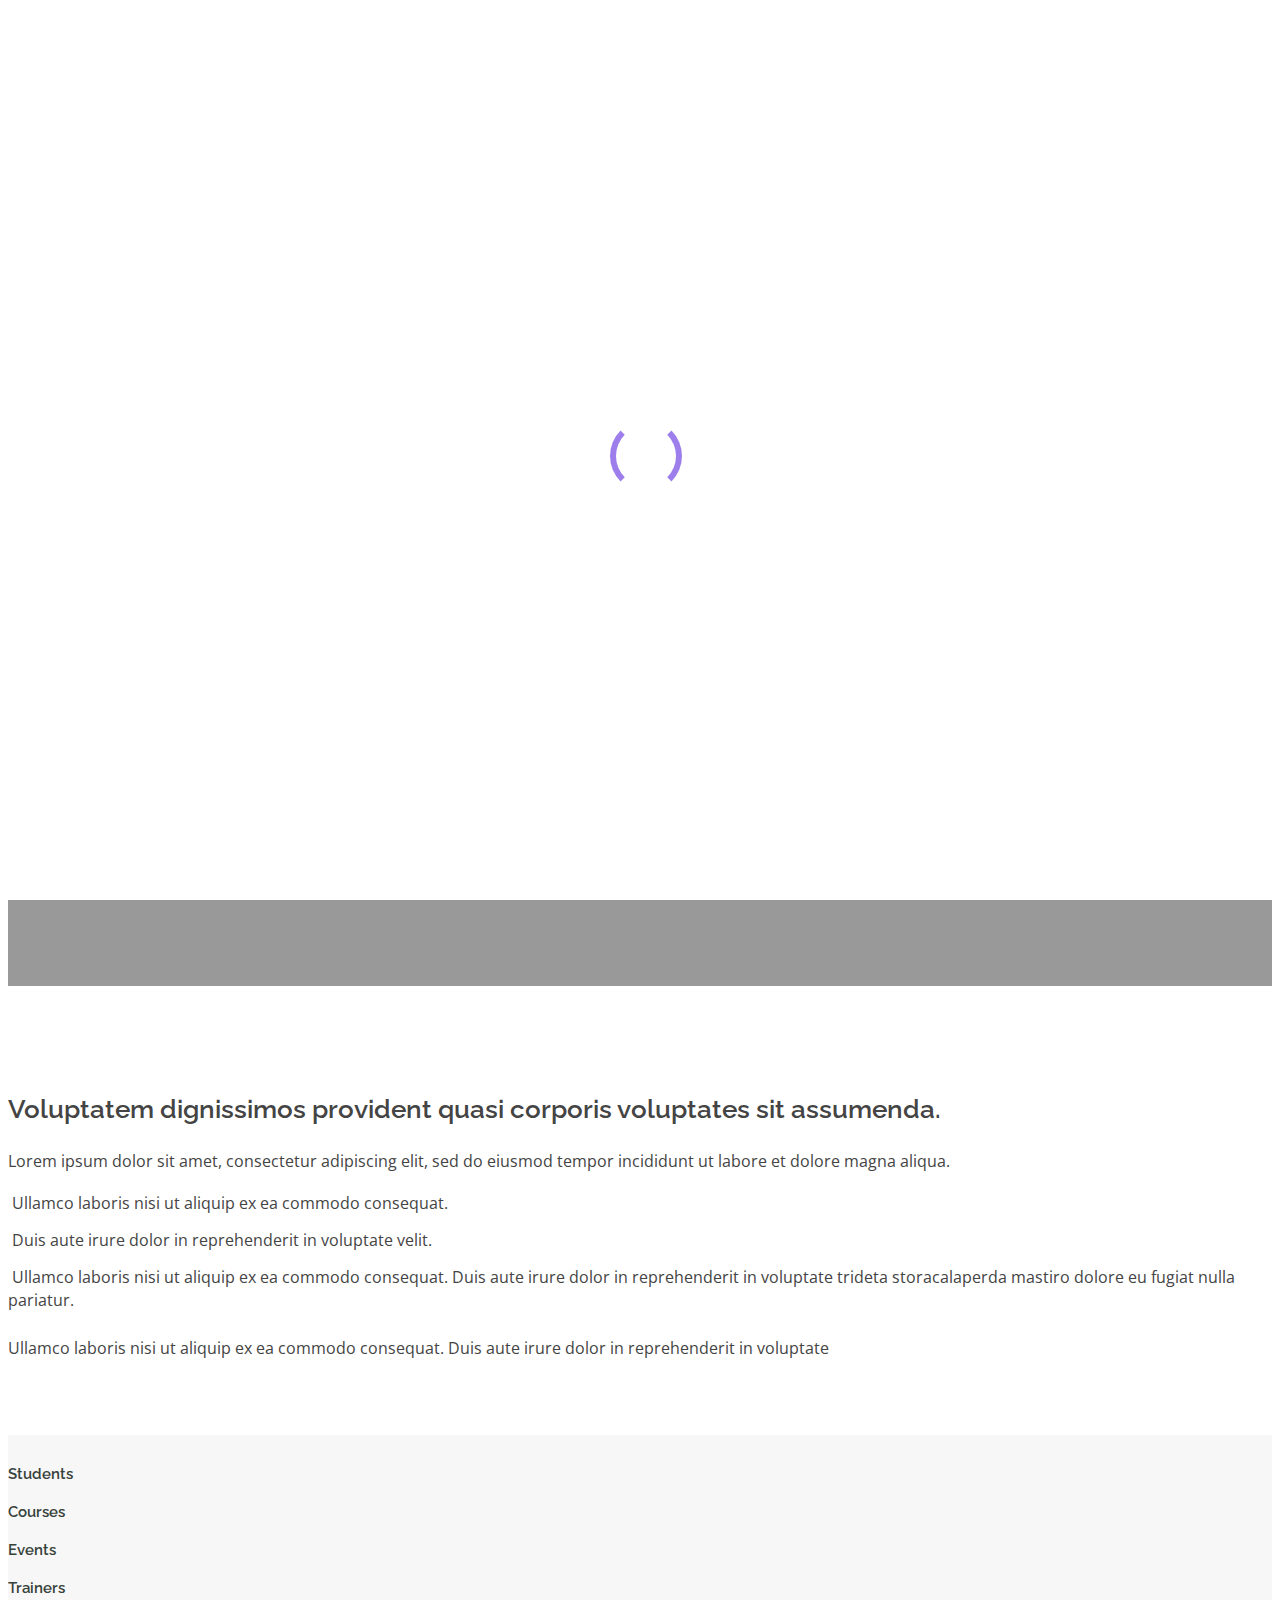
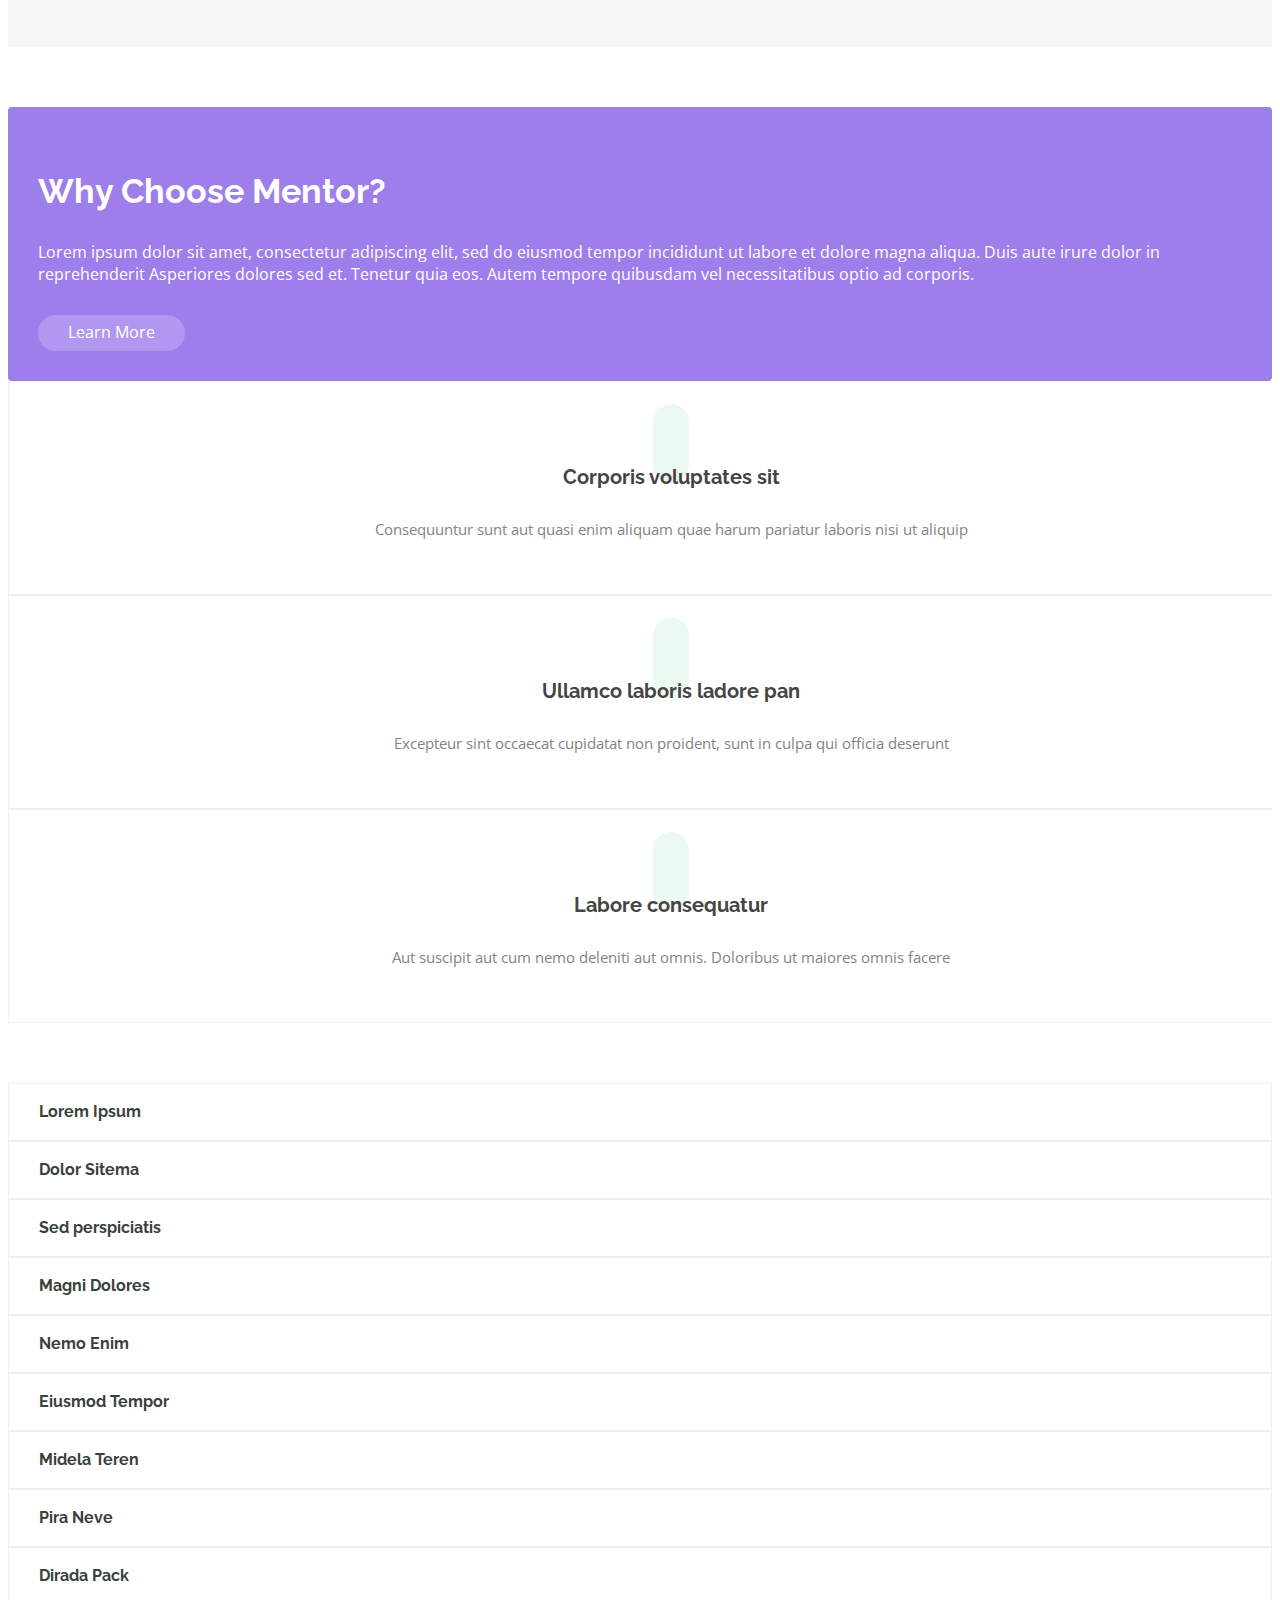
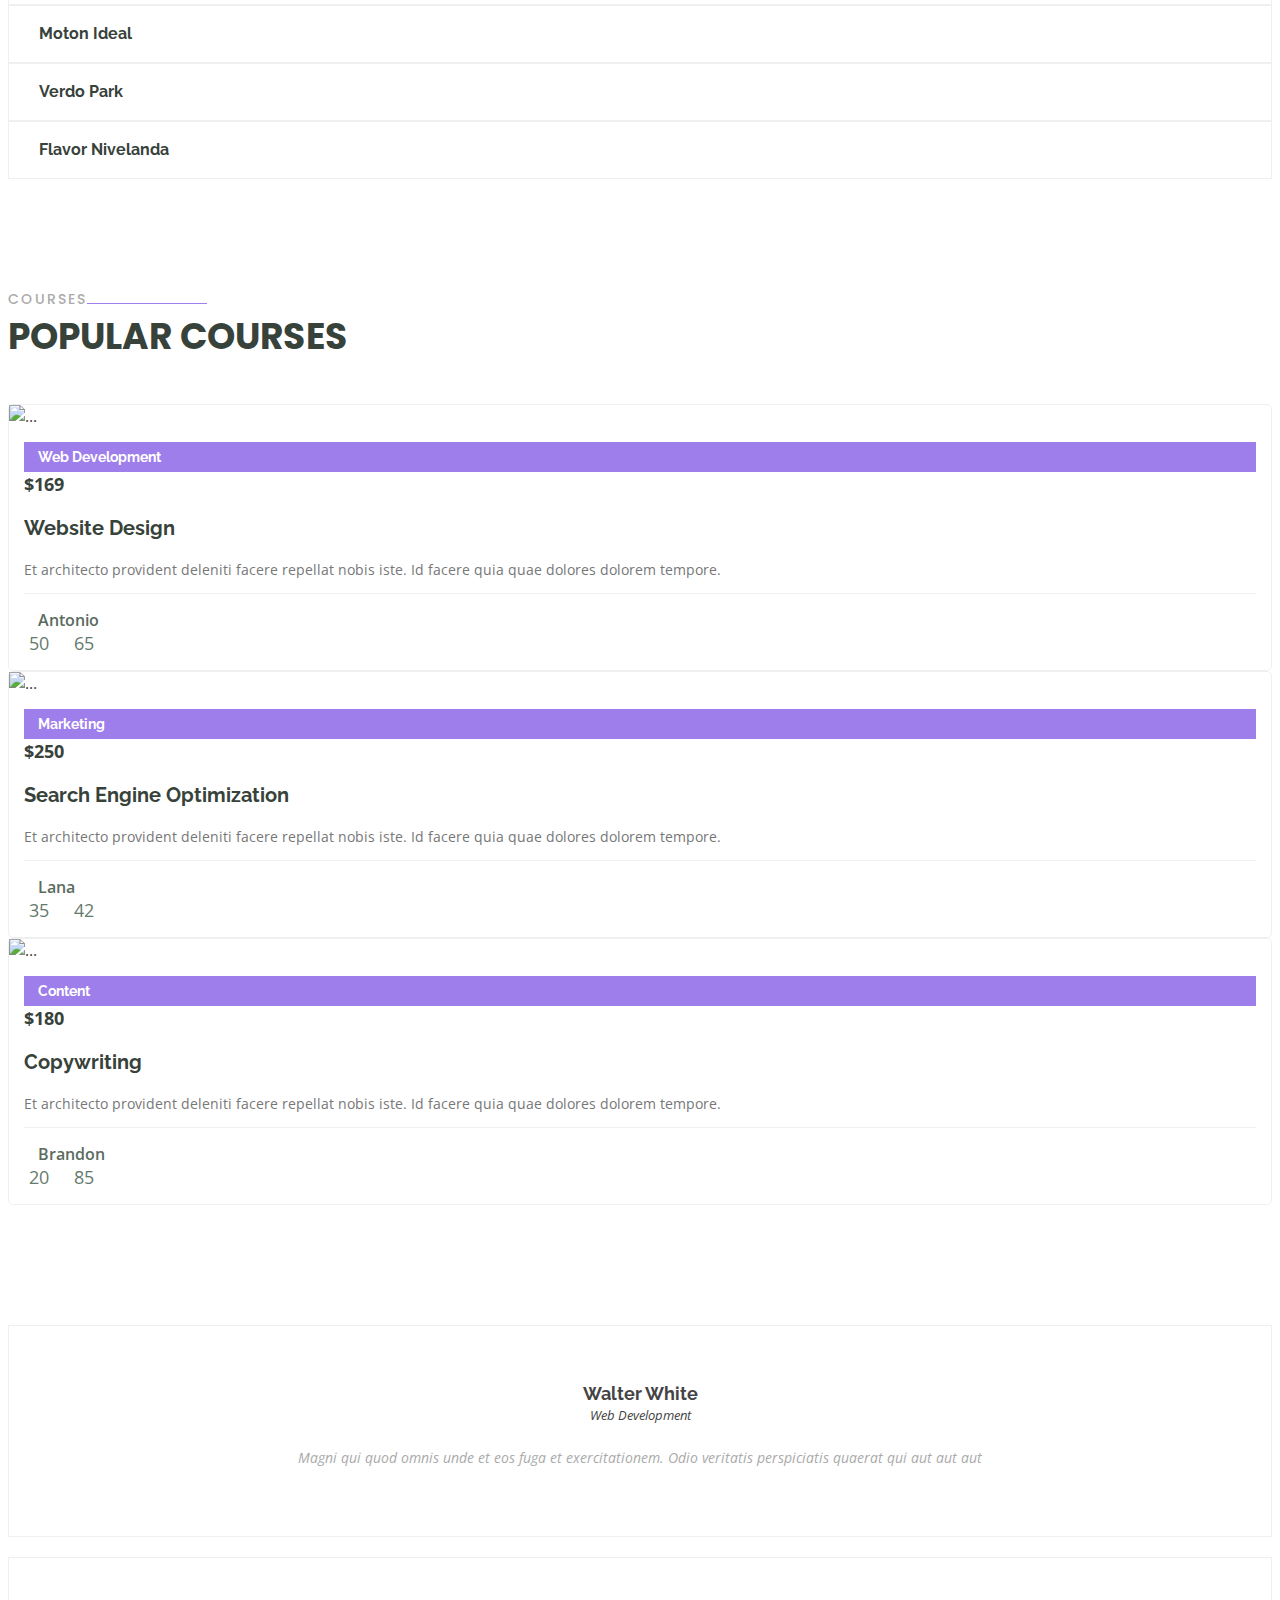
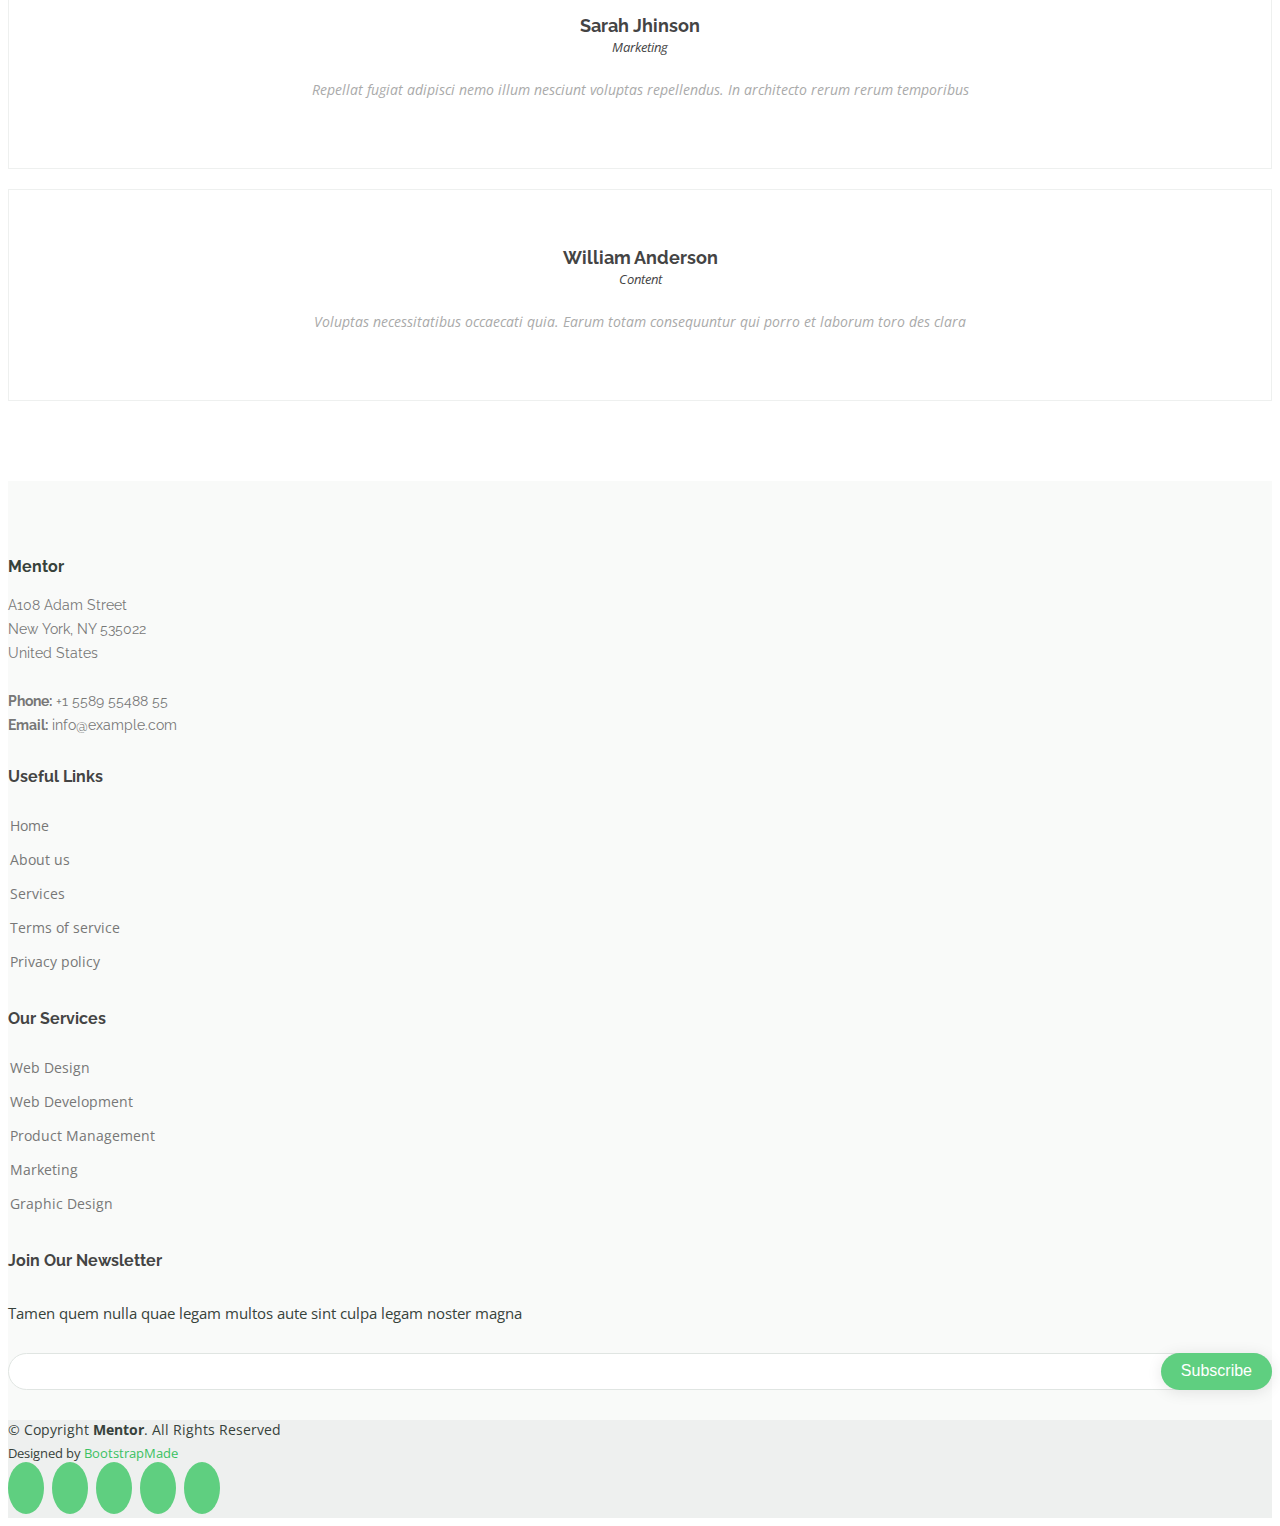
==== index.html @ 62dd4930 "this is me" ====
<!DOCTYPE html>
<html lang="en">

<head>
  <meta charset="utf-8">
  <meta content="width=device-width, initial-scale=1.0" name="viewport">

  <title>Mentor Bootstrap Template - Index</title>
  <meta content="" name="description">
  <meta content="" name="keywords">

  <!-- Favicons -->
  <link href="assets/img/favicon.png" rel="icon">
  <link href="../teddyschool/assets/img/main_idea.jpeg" rel="apple-touch-icon">

  <!-- Google Fonts -->
  <link href="https://fonts.googleapis.com/css?family=Open+Sans:300,300i,400,400i,600,600i,700,700i|Raleway:300,300i,400,400i,500,500i,600,600i,700,700i|Poppins:300,300i,400,400i,500,500i,600,600i,700,700i" rel="stylesheet">

  <!-- Vendor CSS Files -->
  <link href="assets/vendor/animate.css/animate.min.css" rel="stylesheet">
  <link href="assets/vendor/aos/aos.css" rel="stylesheet">
  <link href="assets/vendor/bootstrap/css/bootstrap.min.css" rel="stylesheet">
  <link href="assets/vendor/bootstrap-icons/bootstrap-icons.css" rel="stylesheet">
  <link href="assets/vendor/boxicons/css/boxicons.min.css" rel="stylesheet">
  <link href="assets/vendor/remixicon/remixicon.css" rel="stylesheet">
  <link href="assets/vendor/swiper/swiper-bundle.min.css" rel="stylesheet">

  <!-- Template Main CSS File -->
  <link href="assets/css/style.css" rel="stylesheet">

  <!-- =======================================================
  * Template Name: Mentor - v4.10.0
  * Template URL: https://bootstrapmade.com/mentor-free-education-bootstrap-theme/
  * Author: BootstrapMade.com
  * License: https://bootstrapmade.com/license/
  ======================================================== -->
</head>

<body>

  <!-- ======= Header ======= -->
  <header id="header" class="fixed-top">
    <div class="container d-flex align-items-center">

      <h1 class="logo me-auto"><a href="index.html">Teddy's School</a></h1>
      <!-- Uncomment below if you prefer to use an image logo -->
      <!-- <a href="index.html" class="logo me-auto"><img src="assets/img/logo.png" alt="" class="img-fluid"></a>-->

      <nav id="navbar" class="navbar order-last order-lg-0">
        <ul>
          <li><a class="active" href="index.html">Home</a></li>
          <li><a href="about.html">About</a></li>
          <li><a href="courses.html">Courses</a></li>
          <li><a href="trainers.html">Trainers</a></li>
          <li><a href="events.html">Events</a></li>
          <li><a href="pricing.html">Pricing</a></li>

          <li class="dropdown"><a href="#"><span>Drop Down</span> <i class="bi bi-chevron-down"></i></a>
            <ul>
              <li><a href="#">Drop Down 1</a></li>
              <li class="dropdown"><a href="#"><span>Deep Drop Down</span> <i class="bi bi-chevron-right"></i></a>
                <ul>
                  <li><a href="#">Deep Drop Down 1</a></li>
                  <li><a href="#">Deep Drop Down 2</a></li>
                  <li><a href="#">Deep Drop Down 3</a></li>
                  <li><a href="#">Deep Drop Down 4</a></li>
                  <li><a href="#">Deep Drop Down 5</a></li>
                </ul>
              </li>
              <li><a href="#">Drop Down 2</a></li>
              <li><a href="#">Drop Down 3</a></li>
              <li><a href="#">Drop Down 4</a></li>
            </ul>
          </li>
          <li><a href="contact.html">Contact</a></li>
        </ul>
        <i class="bi bi-list mobile-nav-toggle"></i>
      </nav><!-- .navbar -->

      <a href="courses.html" class="get-started-btn">Get Started</a>

    </div>
  </header><!-- End Header -->

  <!-- ======= Hero Section ======= -->
  <section id="hero" class="d-flex justify-content-center align-items-center">
    <div class="container position-relative" data-aos="zoom-in" data-aos-delay="100">
      <h1>Learning Today,<br>Leading Tomorrow <br>Always keep learning</h1>
      <h2>We are team of talented designers making websites with Bootstrap</h2>
      <a href="courses.html" class="btn-get-started">Get Started</a>
    </div>
  </section><!-- End Hero -->

  <main id="main">

    <!-- ======= About Section ======= -->
    <section id="about" class="about">
      <div class="container" data-aos="fade-up">

        <div class="row">
          <div class="col-lg-6 order-1 order-lg-2" data-aos="fade-left" data-aos-delay="100">
            <img src="../teddyschool/assets/img/group.jpg" class="img-fluid" alt="">
          </div>
          <div class="col-lg-6 pt-4 pt-lg-0 order-2 order-lg-1 content">
            <h3>Voluptatem dignissimos provident quasi corporis voluptates sit assumenda.</h3>
            <p class="fst-italic">
              Lorem ipsum dolor sit amet, consectetur adipiscing elit, sed do eiusmod tempor incididunt ut labore et dolore
              magna aliqua.
            </p>
            <ul>
              <li><i class="bi bi-check-circle"></i> Ullamco laboris nisi ut aliquip ex ea commodo consequat.</li>
              <li><i class="bi bi-check-circle"></i> Duis aute irure dolor in reprehenderit in voluptate velit.</li>
              <li><i class="bi bi-check-circle"></i> Ullamco laboris nisi ut aliquip ex ea commodo consequat. Duis aute irure dolor in reprehenderit in voluptate trideta storacalaperda mastiro dolore eu fugiat nulla pariatur.</li>
            </ul>
            <p>
              Ullamco laboris nisi ut aliquip ex ea commodo consequat. Duis aute irure dolor in reprehenderit in voluptate
            </p>

          </div>
        </div>

      </div>
    </section><!-- End About Section -->

    <!-- ======= Counts Section ======= -->
    <section id="counts" class="counts section-bg">
      <div class="container">

        <div class="row counters">

          <div class="col-lg-3 col-6 text-center">
            <span data-purecounter-start="0" data-purecounter-end="1232" data-purecounter-duration="1" class="purecounter"></span>
            <p>Students</p>
          </div>

          <div class="col-lg-3 col-6 text-center">
            <span data-purecounter-start="0" data-purecounter-end="64" data-purecounter-duration="1" class="purecounter"></span>
            <p>Courses</p>
          </div>

          <div class="col-lg-3 col-6 text-center">
            <span data-purecounter-start="0" data-purecounter-end="42" data-purecounter-duration="1" class="purecounter"></span>
            <p>Events</p>
          </div>

          <div class="col-lg-3 col-6 text-center">
            <span data-purecounter-start="0" data-purecounter-end="15" data-purecounter-duration="1" class="purecounter"></span>
            <p>Trainers</p>
          </div>

        </div>

      </div>
    </section><!-- End Counts Section -->

    <!-- ======= Why Us Section ======= -->
    <section id="why-us" class="why-us">
      <div class="container" data-aos="fade-up">

        <div class="row">
          <div class="col-lg-4 d-flex align-items-stretch">
            <div class="content">
              <h3>Why Choose Mentor?</h3>
              <p>
                Lorem ipsum dolor sit amet, consectetur adipiscing elit, sed do eiusmod tempor incididunt ut labore et dolore magna aliqua. Duis aute irure dolor in reprehenderit
                Asperiores dolores sed et. Tenetur quia eos. Autem tempore quibusdam vel necessitatibus optio ad corporis.
              </p>
              <div class="text-center">
                <a href="about.html" class="more-btn">Learn More <i class="bx bx-chevron-right"></i></a>
              </div>
            </div>
          </div>
          <div class="col-lg-8 d-flex align-items-stretch" data-aos="zoom-in" data-aos-delay="100">
            <div class="icon-boxes d-flex flex-column justify-content-center">
              <div class="row">
                <div class="col-xl-4 d-flex align-items-stretch">
                  <div class="icon-box mt-4 mt-xl-0">
                    <i class="bx bx-receipt"></i>
                    <h4>Corporis voluptates sit</h4>
                    <p>Consequuntur sunt aut quasi enim aliquam quae harum pariatur laboris nisi ut aliquip</p>
                  </div>
                </div>
                <div class="col-xl-4 d-flex align-items-stretch">
                  <div class="icon-box mt-4 mt-xl-0">
                    <i class="bx bx-cube-alt"></i>
                    <h4>Ullamco laboris ladore pan</h4>
                    <p>Excepteur sint occaecat cupidatat non proident, sunt in culpa qui officia deserunt</p>
                  </div>
                </div>
                <div class="col-xl-4 d-flex align-items-stretch">
                  <div class="icon-box mt-4 mt-xl-0">
                    <i class="bx bx-images"></i>
                    <h4>Labore consequatur</h4>
                    <p>Aut suscipit aut cum nemo deleniti aut omnis. Doloribus ut maiores omnis facere</p>
                  </div>
                </div>
              </div>
            </div><!-- End .content-->
          </div>
        </div>

      </div>
    </section><!-- End Why Us Section -->

    <!-- ======= Features Section ======= -->
    <section id="features" class="features">
      <div class="container" data-aos="fade-up">

        <div class="row" data-aos="zoom-in" data-aos-delay="100">
          <div class="col-lg-3 col-md-4">
            <div class="icon-box">
              <i class="ri-store-line" style="color: #ffbb2c;"></i>
              <h3><a href="">Lorem Ipsum</a></h3>
            </div>
          </div>
          <div class="col-lg-3 col-md-4 mt-4 mt-md-0">
            <div class="icon-box">
              <i class="ri-bar-chart-box-line" style="color: #5578ff;"></i>
              <h3><a href="">Dolor Sitema</a></h3>
            </div>
          </div>
          <div class="col-lg-3 col-md-4 mt-4 mt-md-0">
            <div class="icon-box">
              <i class="ri-calendar-todo-line" style="color: #e80368;"></i>
              <h3><a href="">Sed perspiciatis</a></h3>
            </div>
          </div>
          <div class="col-lg-3 col-md-4 mt-4 mt-lg-0">
            <div class="icon-box">
              <i class="ri-paint-brush-line" style="color: #e361ff;"></i>
              <h3><a href="">Magni Dolores</a></h3>
            </div>
          </div>
          <div class="col-lg-3 col-md-4 mt-4">
            <div class="icon-box">
              <i class="ri-database-2-line" style="color: #47aeff;"></i>
              <h3><a href="">Nemo Enim</a></h3>
            </div>
          </div>
          <div class="col-lg-3 col-md-4 mt-4">
            <div class="icon-box">
              <i class="ri-gradienter-line" style="color: #ffa76e;"></i>
              <h3><a href="">Eiusmod Tempor</a></h3>
            </div>
          </div>
          <div class="col-lg-3 col-md-4 mt-4">
            <div class="icon-box">
              <i class="ri-file-list-3-line" style="color: #11dbcf;"></i>
              <h3><a href="">Midela Teren</a></h3>
            </div>
          </div>
          <div class="col-lg-3 col-md-4 mt-4">
            <div class="icon-box">
              <i class="ri-price-tag-2-line" style="color: #4233ff;"></i>
              <h3><a href="">Pira Neve</a></h3>
            </div>
          </div>
          <div class="col-lg-3 col-md-4 mt-4">
            <div class="icon-box">
              <i class="ri-anchor-line" style="color: #b2904f;"></i>
              <h3><a href="">Dirada Pack</a></h3>
            </div>
          </div>
          <div class="col-lg-3 col-md-4 mt-4">
            <div class="icon-box">
              <i class="ri-disc-line" style="color: #b20969;"></i>
              <h3><a href="">Moton Ideal</a></h3>
            </div>
          </div>
          <div class="col-lg-3 col-md-4 mt-4">
            <div class="icon-box">
              <i class="ri-base-station-line" style="color: #ff5828;"></i>
              <h3><a href="">Verdo Park</a></h3>
            </div>
          </div>
          <div class="col-lg-3 col-md-4 mt-4">
            <div class="icon-box">
              <i class="ri-fingerprint-line" style="color: #29cc61;"></i>
              <h3><a href="">Flavor Nivelanda</a></h3>
            </div>
          </div>
        </div>

      </div>
    </section><!-- End Features Section -->

    <!-- ======= Popular Courses Section ======= -->
    <section id="popular-courses" class="courses">
      <div class="container" data-aos="fade-up">

        <div class="section-title">
          <h2>Courses</h2>
          <p>Popular Courses</p>
        </div>

        <div class="row" data-aos="zoom-in" data-aos-delay="100">

          <div class="col-lg-4 col-md-6 d-flex align-items-stretch">
            <div class="course-item">
              <img src="assets/img/course-1.jpg" class="img-fluid" alt="...">
              <div class="course-content">
                <div class="d-flex justify-content-between align-items-center mb-3">
                  <h4>Web Development</h4>
                  <p class="price">$169</p>
                </div>

                <h3><a href="course-details.html">Website Design</a></h3>
                <p>Et architecto provident deleniti facere repellat nobis iste. Id facere quia quae dolores dolorem tempore.</p>
                <div class="trainer d-flex justify-content-between align-items-center">
                  <div class="trainer-profile d-flex align-items-center">
                    <img src="assets/img/trainers/trainer-1.jpg" class="img-fluid" alt="">
                    <span>Antonio</span>
                  </div>
                  <div class="trainer-rank d-flex align-items-center">
                    <i class="bx bx-user"></i>&nbsp;50
                    &nbsp;&nbsp;
                    <i class="bx bx-heart"></i>&nbsp;65
                  </div>
                </div>
              </div>
            </div>
          </div> <!-- End Course Item-->

          <div class="col-lg-4 col-md-6 d-flex align-items-stretch mt-4 mt-md-0">
            <div class="course-item">
              <img src="assets/img/course-2.jpg" class="img-fluid" alt="...">
              <div class="course-content">
                <div class="d-flex justify-content-between align-items-center mb-3">
                  <h4>Marketing</h4>
                  <p class="price">$250</p>
                </div>

                <h3><a href="course-details.html">Search Engine Optimization</a></h3>
                <p>Et architecto provident deleniti facere repellat nobis iste. Id facere quia quae dolores dolorem tempore.</p>
                <div class="trainer d-flex justify-content-between align-items-center">
                  <div class="trainer-profile d-flex align-items-center">
                    <img src="assets/img/trainers/trainer-2.jpg" class="img-fluid" alt="">
                    <span>Lana</span>
                  </div>
                  <div class="trainer-rank d-flex align-items-center">
                    <i class="bx bx-user"></i>&nbsp;35
                    &nbsp;&nbsp;
                    <i class="bx bx-heart"></i>&nbsp;42
                  </div>
                </div>
              </div>
            </div>
          </div> <!-- End Course Item-->

          <div class="col-lg-4 col-md-6 d-flex align-items-stretch mt-4 mt-lg-0">
            <div class="course-item">
              <img src="assets/img/course-3.jpg" class="img-fluid" alt="...">
              <div class="course-content">
                <div class="d-flex justify-content-between align-items-center mb-3">
                  <h4>Content</h4>
                  <p class="price">$180</p>
                </div>

                <h3><a href="course-details.html">Copywriting</a></h3>
                <p>Et architecto provident deleniti facere repellat nobis iste. Id facere quia quae dolores dolorem tempore.</p>
                <div class="trainer d-flex justify-content-between align-items-center">
                  <div class="trainer-profile d-flex align-items-center">
                    <img src="assets/img/trainers/trainer-3.jpg" class="img-fluid" alt="">
                    <span>Brandon</span>
                  </div>
                  <div class="trainer-rank d-flex align-items-center">
                    <i class="bx bx-user"></i>&nbsp;20
                    &nbsp;&nbsp;
                    <i class="bx bx-heart"></i>&nbsp;85
                  </div>
                </div>
              </div>
            </div>
          </div> <!-- End Course Item-->

        </div>

      </div>
    </section><!-- End Popular Courses Section -->

    <!-- ======= Trainers Section ======= -->
    <section id="trainers" class="trainers">
      <div class="container" data-aos="fade-up">

        <div class="row" data-aos="zoom-in" data-aos-delay="100">
          <div class="col-lg-4 col-md-6 d-flex align-items-stretch">
            <div class="member">
              <img src="assets/img/trainers/trainer-1.jpg" class="img-fluid" alt="">
              <div class="member-content">
                <h4>Walter White</h4>
                <span>Web Development</span>
                <p>
                  Magni qui quod omnis unde et eos fuga et exercitationem. Odio veritatis perspiciatis quaerat qui aut aut aut
                </p>
                <div class="social">
                  <a href=""><i class="bi bi-twitter"></i></a>
                  <a href=""><i class="bi bi-facebook"></i></a>
                  <a href=""><i class="bi bi-instagram"></i></a>
                  <a href=""><i class="bi bi-linkedin"></i></a>
                </div>
              </div>
            </div>
          </div>

          <div class="col-lg-4 col-md-6 d-flex align-items-stretch">
            <div class="member">
              <img src="assets/img/trainers/trainer-2.jpg" class="img-fluid" alt="">
              <div class="member-content">
                <h4>Sarah Jhinson</h4>
                <span>Marketing</span>
                <p>
                  Repellat fugiat adipisci nemo illum nesciunt voluptas repellendus. In architecto rerum rerum temporibus
                </p>
                <div class="social">
                  <a href=""><i class="bi bi-twitter"></i></a>
                  <a href=""><i class="bi bi-facebook"></i></a>
                  <a href=""><i class="bi bi-instagram"></i></a>
                  <a href=""><i class="bi bi-linkedin"></i></a>
                </div>
              </div>
            </div>
          </div>

          <div class="col-lg-4 col-md-6 d-flex align-items-stretch">
            <div class="member">
              <img src="assets/img/trainers/trainer-3.jpg" class="img-fluid" alt="">
              <div class="member-content">
                <h4>William Anderson</h4>
                <span>Content</span>
                <p>
                  Voluptas necessitatibus occaecati quia. Earum totam consequuntur qui porro et laborum toro des clara
                </p>
                <div class="social">
                  <a href=""><i class="bi bi-twitter"></i></a>
                  <a href=""><i class="bi bi-facebook"></i></a>
                  <a href=""><i class="bi bi-instagram"></i></a>
                  <a href=""><i class="bi bi-linkedin"></i></a>
                </div>
              </div>
            </div>
          </div>

        </div>

      </div>
    </section><!-- End Trainers Section -->

  </main><!-- End #main -->

  <!-- ======= Footer ======= -->
  <footer id="footer">

    <div class="footer-top">
      <div class="container">
        <div class="row">

          <div class="col-lg-3 col-md-6 footer-contact">
            <h3>Mentor</h3>
            <p>
              A108 Adam Street <br>
              New York, NY 535022<br>
              United States <br><br>
              <strong>Phone:</strong> +1 5589 55488 55<br>
              <strong>Email:</strong> info@example.com<br>
            </p>
          </div>

          <div class="col-lg-2 col-md-6 footer-links">
            <h4>Useful Links</h4>
            <ul>
              <li><i class="bx bx-chevron-right"></i> <a href="#">Home</a></li>
              <li><i class="bx bx-chevron-right"></i> <a href="#">About us</a></li>
              <li><i class="bx bx-chevron-right"></i> <a href="#">Services</a></li>
              <li><i class="bx bx-chevron-right"></i> <a href="#">Terms of service</a></li>
              <li><i class="bx bx-chevron-right"></i> <a href="#">Privacy policy</a></li>
            </ul>
          </div>

          <div class="col-lg-3 col-md-6 footer-links">
            <h4>Our Services</h4>
            <ul>
              <li><i class="bx bx-chevron-right"></i> <a href="#">Web Design</a></li>
              <li><i class="bx bx-chevron-right"></i> <a href="#">Web Development</a></li>
              <li><i class="bx bx-chevron-right"></i> <a href="#">Product Management</a></li>
              <li><i class="bx bx-chevron-right"></i> <a href="#">Marketing</a></li>
              <li><i class="bx bx-chevron-right"></i> <a href="#">Graphic Design</a></li>
            </ul>
          </div>

          <div class="col-lg-4 col-md-6 footer-newsletter">
            <h4>Join Our Newsletter</h4>
            <p>Tamen quem nulla quae legam multos aute sint culpa legam noster magna</p>
            <form action="" method="post">
              <input type="email" name="email"><input type="submit" value="Subscribe">
            </form>
          </div>

        </div>
      </div>
    </div>

    <div class="container d-md-flex py-4">

      <div class="me-md-auto text-center text-md-start">
        <div class="copyright">
          &copy; Copyright <strong><span>Mentor</span></strong>. All Rights Reserved
        </div>
        <div class="credits">
          <!-- All the links in the footer should remain intact. -->
          <!-- You can delete the links only if you purchased the pro version. -->
          <!-- Licensing information: https://bootstrapmade.com/license/ -->
          <!-- Purchase the pro version with working PHP/AJAX contact form: https://bootstrapmade.com/mentor-free-education-bootstrap-theme/ -->
          Designed by <a href="https://bootstrapmade.com/">BootstrapMade</a>
        </div>
      </div>
      <div class="social-links text-center text-md-right pt-3 pt-md-0">
        <a href="#" class="twitter"><i class="bx bxl-twitter"></i></a>
        <a href="#" class="facebook"><i class="bx bxl-facebook"></i></a>
        <a href="#" class="instagram"><i class="bx bxl-instagram"></i></a>
        <a href="#" class="google-plus"><i class="bx bxl-skype"></i></a>
        <a href="#" class="linkedin"><i class="bx bxl-linkedin"></i></a>
      </div>
    </div>
  </footer><!-- End Footer -->

  <div id="preloader"></div>
  <a href="#" class="back-to-top d-flex align-items-center justify-content-center"><i class="bi bi-arrow-up-short"></i></a>

  <!-- Vendor JS Files -->
  <script src="assets/vendor/purecounter/purecounter_vanilla.js"></script>
  <script src="assets/vendor/aos/aos.js"></script>
  <script src="assets/vendor/bootstrap/js/bootstrap.bundle.min.js"></script>
  <script src="assets/vendor/swiper/swiper-bundle.min.js"></script>
  <script src="assets/vendor/php-email-form/validate.js"></script>

  <!-- Template Main JS File -->
  <script src="assets/js/main.js"></script>

</body>

</html>
---- assets/css/style.css ----
/**
* Template Name: Mentor - v4.10.0
* Template URL: https://bootstrapmade.com/mentor-free-education-bootstrap-theme/
* Author: BootstrapMade.com
* License: https://bootstrapmade.com/license/
*/

/*--------------------------------------------------------------
# General
--------------------------------------------------------------*/
body {
  font-family: "Open Sans", sans-serif;
  color: #444444;
}

a {
  color: #9e7eeb;
  text-decoration: none;
}

a:hover {
  color: #9e7eeb;
  text-decoration: none;
}

h1,
h2,
h3,
h4,
h5,
h6 {
  font-family: "Raleway", sans-serif;
}

/*--------------------------------------------------------------
# Back to top button
--------------------------------------------------------------*/
.back-to-top {
  position: fixed;
  visibility: hidden;
  opacity: 0;
  right: 15px;
  bottom: 15px;
  z-index: 996;
  background: #9e7eeb;
  width: 40px;
  height: 40px;
  border-radius: 50px;
  transition: all 0.4s;
}

.back-to-top i {
  font-size: 28px;
  color: #fff;
  line-height: 0;
}

.back-to-top:hover {
  background: #9e7eeb;
  color: #fff;
}

.back-to-top.active {
  visibility: visible;
  opacity: 1;
}

/*--------------------------------------------------------------
# Preloader
--------------------------------------------------------------*/
#preloader {
  position: fixed;
  top: 0;
  left: 0;
  right: 0;
  bottom: 0;
  z-index: 9999;
  overflow: hidden;
  background: #fff;
}

#preloader:before {
  content: "";
  position: fixed;
  top: calc(50% - 30px);
  left: calc(50% - 30px);
  border: 6px solid#9e7eeb;
  border-top-color: #fff;
  border-bottom-color: #fff;
  border-radius: 50%;
  width: 60px;
  height: 60px;
  -webkit-animation: animate-preloader 1s linear infinite;
  animation: animate-preloader 1s linear infinite;
}

@-webkit-keyframes animate-preloader {
  0% {
    transform: rotate(0deg);
  }

  100% {
    transform: rotate(360deg);
  }
}

@keyframes animate-preloader {
  0% {
    transform: rotate(0deg);
  }

  100% {
    transform: rotate(360deg);
  }
}

/*--------------------------------------------------------------
# Disable aos animation delay on mobile devices
--------------------------------------------------------------*/
@media screen and (max-width: 768px) {
  [data-aos-delay] {
    transition-delay: 0 !important;
  }
}

/*--------------------------------------------------------------
# Header
--------------------------------------------------------------*/
#header {
  background: #fff;
  transition: all 0.5s;
  z-index: 997;
  padding: 15px 0;
  box-shadow: 0px 0 18px rgba(55, 66, 59, 0.08);
}

#header .logo {
  font-size: 30px;
  margin: 0;
  padding: 0;
  line-height: 1;
  font-weight: 600;
  letter-spacing: 1px;
  text-transform: uppercase;
  font-family: "Poppins", sans-serif;
}

#header .logo a {
  color:#9e7eeb;
}

#header .logo img {
  max-height: 40px;
}

/**
* Get Startet Button 
*/
.get-started-btn {
  margin-left: 22px;
  background: #fff;
  color: #9e7eeb;
  border-radius: 50px;
  padding: 8px 25px;
  white-space: nowrap;
  transition: 0.3s;
  font-size: 14px;
  display: inline-block;
}

.get-started-btn:hover {
  background:  #fff;
  color: #9e7eeb;
}

@media (max-width: 768px) {
  .get-started-btn {
    margin: 0 15px 0 0;
    padding: 6px 18px;
  }
}

/*--------------------------------------------------------------
# Navigation Menu
--------------------------------------------------------------*/
/**
* Desktop Navigation 
*/
.navbar {
  padding: 0;
}

.navbar ul {
  margin: 0;
  padding: 0;
  display: flex;
  list-style: none;
  align-items: center;
}

.navbar li {
  position: relative;
}

.navbar a,
.navbar a:focus {
  display: flex;
  align-items: center;
  justify-content: space-between;
  padding: 10px 0 10px 30px;
  font-family: "Poppins", sans-serif;
  font-size: 15px;
  font-weight: 500;
  color: #9e7eeb;
  white-space: nowrap;
  transition: 0.3s;
}

.navbar a i,
.navbar a:focus i {
  font-size: 12px;
  line-height: 0;
  margin-left: 5px;
}

.navbar a:hover,
.navbar .active,
.navbar .active:focus,
.navbar li:hover>a {
  color: #9e7eeb;
}

.navbar .dropdown ul {
  display: block;
  position: absolute;
  left: 30px;
  top: calc(100% + 30px);
  margin: 0;
  padding: 10px 0;
  z-index: 99;
  opacity: 0;
  visibility: hidden;
  background: #fff;
  box-shadow: 0px 0px 30px rgba(182, 191, 211, 0.25);
  transition: 0.3s;
  border-radius: 4px;
}

.navbar .dropdown ul li {
  min-width: 200px;
}

.navbar .dropdown ul a {
  padding: 10px 20px;
  font-size: 14px;
  text-transform: none;
  font-weight: 500;
}

.navbar .dropdown ul a i {
  font-size: 12px;
}

.navbar .dropdown ul a:hover,
.navbar .dropdown ul .active:hover,
.navbar .dropdown ul li:hover>a {
  color: #9e7eeb;
}

.navbar .dropdown:hover>ul {
  opacity: 1;
  top: 100%;
  visibility: visible;
}

.navbar .dropdown .dropdown ul {
  top: 0;
  left: calc(100% - 30px);
  visibility: hidden;
}

.navbar .dropdown .dropdown:hover>ul {
  opacity: 1;
  top: 0;
  left: 100%;
  visibility: visible;
}

@media (max-width: 1366px) {
  .navbar .dropdown .dropdown ul {
    left: -90%;
  }

  .navbar .dropdown .dropdown:hover>ul {
    left: -100%;
  }
}

/**
* Mobile Navigation 
*/
.mobile-nav-toggle {
  color: #37423b;
  font-size: 28px;
  cursor: pointer;
  display: none;
  line-height: 0;
  transition: 0.5s;
}

.mobile-nav-toggle.bi-x {
  color: #fff;
}

@media (max-width: 991px) {
  .mobile-nav-toggle {
    display: block;
  }

  .navbar ul {
    display: none;
  }
}

.navbar-mobile {
  position: fixed;
  overflow: hidden;
  top: 0;
  right: 0;
  left: 0;
  bottom: 0;
  background: rgba(32, 38, 34, 0.9);
  transition: 0.3s;
  z-index: 999;
}

.navbar-mobile .mobile-nav-toggle {
  position: absolute;
  top: 15px;
  right: 15px;
}

.navbar-mobile ul {
  display: block;
  position: absolute;
  top: 55px;
  right: 15px;
  bottom: 15px;
  left: 15px;
  padding: 10px 0;
  border-radius: 6px;
  background-color: #fff;
  overflow-y: auto;
  transition: 0.3s;
}

.navbar-mobile a,
.navbar-mobile a:focus {
  padding: 10px 20px;
  font-size: 15px;
  color: #37423b;
}

.navbar-mobile a:hover,
.navbar-mobile .active,
.navbar-mobile li:hover>a {
  color: #9e7eeb;
}

.navbar-mobile .getstarted,
.navbar-mobile .getstarted:focus {
  margin: 15px;
}

.navbar-mobile .dropdown ul {
  position: static;
  display: none;
  margin: 10px 20px;
  padding: 10px 0;
  z-index: 99;
  opacity: 1;
  visibility: visible;
  background: #fff;
  box-shadow: 0px 0px 30px rgba(127, 137, 161, 0.25);
}

.navbar-mobile .dropdown ul li {
  min-width: 200px;
}

.navbar-mobile .dropdown ul a {
  padding: 10px 20px;
}

.navbar-mobile .dropdown ul a i {
  font-size: 12px;
}

.navbar-mobile .dropdown ul a:hover,
.navbar-mobile .dropdown ul .active:hover,
.navbar-mobile .dropdown ul li:hover>a {
  color:#fff ;
}

.navbar-mobile .dropdown>.dropdown-active {
  display: block;
}

/*--------------------------------------------------------------
# Hero S#5fcf80ection
--------------------------------------------------------------*/
#hero {
  width: 100%;
  height: 80vh;
  background: url("../img/main_idea.jpeg") top center;
  background-size: cover;
  position: relative;
}

#hero:before {
  content: "";
  background: rgba(0, 0, 0, 0.4);
  position: absolute;
  bottom: 0;
  top: 0;
  left: 0;
  right: 0;
}

#hero .container {
  padding-top: 72px;
}

@media (max-width: 992px) {
  #hero .container {
    padding-top: 62px;
  }
}

#hero h1 {
  margin: 0;
  font-size: 48px;
  font-weight: 700;
  line-height: 56px;
  color: #fff;
  font-family: "Poppins", sans-serif;
}

#hero h2 {
  color: #eee;
  margin: 10px 0 0 0;
  font-size: 24px;
}

#hero .btn-get-started {
  font-family: "Raleway", sans-serif;
  font-weight: 500;
  font-size: 15px;
  letter-spacing: 1px;
  display: inline-block;
  padding: 10px 35px;
  border-radius: 50px;
  transition: 0.5s;
  margin-top: 30px;
  border: 2px solid #fff;
  color: #fff;
}

#hero .btn-get-started:hover {
  background: #9e7eeb;
  border: 2px solid #9e7eeb;
}

@media (min-width: 1024px) {
  #hero {
    background-attachment: fixed;
  }
}

@media (max-width: 768px) {
  #hero {
    height: 100vh;
  }

  #hero h1 {
    font-size: 28px;
    line-height: 36px;
  }

  #hero h2 {
    font-size: 18px;
    line-height: 24px;
  }
}

/*--------------------------------------------------------------
# Sections General
--------------------------------------------------------------*/
section {
  padding: 60px 0;
  overflow: hidden;
}

.section-bg {
  background-color: #f6f7f6;
}

.section-title {
  padding-bottom: 40px;
}

.section-title h2 {
  font-size: 14px;
  font-weight: 500;
  padding: 0;
  line-height: 1px;
  margin: 0 0 5px 0;
  letter-spacing: 2px;
  text-transform: uppercase;
  color: #aaaaaa;
  font-family: "Poppins", sans-serif;
}

.section-title h2::after {
  content: "";
  width: 120px;
  height: 1px;
  display: inline-block;
  background: #9e7eeb;
  margin: 4px 10px#9e7eeb;
}

.section-title p {
  margin: 0;
  margin: 0;
  font-size: 36px;
  font-weight: 700;
  text-transform: uppercase;
  font-family: "Poppins", sans-serif;
  color: #37423b;
}

.breadcrumbs {
  margin-top: 73px;
  text-align: center;
  background:#9e7eeb;
  padding: 30px 0;
  color: #fff;
}

@media (max-width: 992px) {
  .breadcrumbs {
    margin-top: 63px;
  }
}

.breadcrumbs h2 {
  font-size: 32px;
  font-weight: 500;
}

.breadcrumbs p {
  font-size: 14px;
  margin-bottom: 0;
}

/*--------------------------------------------------------------
# About
--------------------------------------------------------------*/
.about .content h3 {
  font-weight: 600;
  font-size: 26px;
}

.about .content ul {
  list-style: none;
  padding: 0;
}

.about .content ul li {
  padding-bottom: 10px;
}

.about .content ul i {
  font-size: 20px;
  padding-right: 4px;
  color: #9e7eeb;
}

.about .content .learn-more-btn {
  background:  #9e7eeb;
  color: #fff;
  border-radius: 50px;
  padding: 8px 25px 9px 25px;
  white-space: nowrap;
  transition: 0.3s;
  font-size: 14px;
  display: inline-block;
}

.about .content .learn-more-btn:hover {
  background:  #9e7eeb;
  color: #fff;
}

@media (max-width: 768px) {
  .about .content .learn-more-btn {
    margin: 0 48px 0 0;
    padding: 6px 18px;
  }
}

/*--------------------------------------------------------------
# Counts
--------------------------------------------------------------*/
.counts {
  padding: 30px 0;
}

.counts .counters span {
  font-size: 48px;
  display: block;
  color:  #9e7eeb;
  font-weight: 700;
}

.counts .counters p {
  padding: 0;
  margin: 0 0 20px 0;
  font-family: "Raleway", sans-serif;
  font-size: 15px;
  font-weight: 600;
  color: #37423b;
}

/*--------------------------------------------------------------
# Why Us
--------------------------------------------------------------*/
.why-us .content {
  padding: 30px;
  background:  #9e7eeb;
  border-radius: 4px;
  color: #fff;
}

.why-us .content h3 {
  font-weight: 700;
  font-size: 34px;
  margin-bottom: 30px;
}

.why-us .content p {
  margin-bottom: 30px;
}

.why-us .content .more-btn {
  display: inline-block;
  background: rgba(255, 255, 255, 0.2);
  padding: 6px 30px 8px 30px;
  color: #fff;
  border-radius: 50px;
  transition: all ease-in-out 0.4s;
}

.why-us .content .more-btn i {
  font-size: 14px;
}

.why-us .content .more-btn:hover {
  color:  #9e7eeb;
  background: #fff;
}

.why-us .icon-boxes .icon-box {
  text-align: center;
  background: #fff;
  padding: 40px 30px;
  width: 100%;
  border: 1px solid #eef0ef;
}

.why-us .icon-boxes .icon-box i {
  font-size: 32px;
  padding: 18px;
  color:  #9e7eeb;
  margin-bottom: 30px;
  background: #ecf9f0;
  border-radius: 50px;
}

.why-us .icon-boxes .icon-box h4 {
  font-size: 20px;
  font-weight: 700;
  margin: 0 0 30px 0;
}

.why-us .icon-boxes .icon-box p {
  font-size: 15px;
  color: #848484;
}

/*--------------------------------------------------------------
# Features
--------------------------------------------------------------*/
.features {
  padding-top: 0px;
}

.features .icon-box {
  display: flex;
  align-items: center;
  padding: 20px;
  transition: 0.3s;
  border: 1px solid #eef0ef;
}

.features .icon-box i {
  font-size: 32px;
  padding-right: 10px;
  line-height: 1;
}

.features .icon-box h3 {
  font-weight: 700;
  margin: 0;
  padding: 0;
  line-height: 1;
  font-size: 16px;
}

.features .icon-box h3 a {
  color: #37423b;
  transition: 0.3s;
}

.features .icon-box:hover {
  border-color:  #9e7eeb;
}

.features .icon-box:hover h3 a {
  color: #9e7eeb;
}

/*--------------------------------------------------------------
# Courses
--------------------------------------------------------------*/
.courses .course-item {
  border-radius: 5px;
  border: 1px solid #eef0ef;
}

.courses .course-content {
  padding: 15px;
}

.courses .course-content h3 {
  font-weight: 700;
  font-size: 20px;
}

.courses .course-content h3 a {
  color: #37423b;
  transition: 0.3s;
}

.courses .course-content h3 a:hover {
  color: #9e7eeb;
}

.courses .course-content p {
  font-size: 14px;
  color: #777777;
}

.courses .course-content h4 {
  font-size: 14px;
  background:  #9e7eeb;
  padding: 7px 14px;
  color: #fff;
  margin: 0;
}

.courses .course-content .price {
  margin: 0;
  font-weight: 700;
  font-size: 18px;
  color: #37423b;
}

.courses .trainer {
  padding-top: 15px;
  border-top: 1px solid #eef0ef;
}

.courses .trainer .trainer-profile img {
  max-width: 50px;
  border-radius: 50px;
}

.courses .trainer .trainer-profile span {
  padding-left: 10px;
  font-weight: 600;
  font-size: 16px;
  color: #5a6c60;
}

.courses .trainer .trainer-rank {
  font-size: 18px;
  color: #657a6d;
}

/*--------------------------------------------------------------
# Trainers
--------------------------------------------------------------*/
.trainers .member {
  text-align: center;
  margin-bottom: 20px;
  background: #fff;
  border: 1px solid #eef0ef;
}

.trainers .member img {
  margin: -2px -1px 30px -1px;
}

.trainers .member .member-content {
  padding: 0 20px 30px 20px;
}

.trainers .member h4 {
  font-weight: 700;
  margin-bottom: 2px;
  font-size: 18px;
}

.trainers .member span {
  font-style: italic;
  display: block;
  font-size: 13px;
}

.trainers .member p {
  padding-top: 10px;
  font-size: 14px;
  font-style: italic;
  color: #aaaaaa;
}

.trainers .member .social {
  margin-top: 15px;
}

.trainers .member .social a {
  color: #7e9486;
  transition: 0.3s;
}

.trainers .member .social a:hover {
  color: #9e7eeb;
}

.trainers .member .social i {
  font-size: 18px;
  margin: 0 2px;
}

/*--------------------------------------------------------------
# Testimonials
--------------------------------------------------------------*/
.testimonials .testimonial-wrap {
  padding-left: 50px;
}

.testimonials .testimonials-carousel,
.testimonials .testimonials-slider {
  overflow: hidden;
}

.testimonials .testimonial-item {
  box-sizing: content-box;
  padding: 30px 30px 30px 60px;
  margin: 30px 15px;
  min-height: 200px;
  border: 1px solid #eef0ef;
  position: relative;
  background: #fff;
}

.testimonials .testimonial-item .testimonial-img {
  width: 90px;
  border-radius: 10px;
  border: 6px solid #fff;
  position: absolute;
  left: -45px;
}

.testimonials .testimonial-item h3 {
  font-size: 18px;
  font-weight: bold;
  margin: 10px 0 5px 0;
  color: #111;
}

.testimonials .testimonial-item h4 {
  font-size: 14px;
  color: #999;
  margin: 0;
}

.testimonials .testimonial-item .quote-icon-left,
.testimonials .testimonial-item .quote-icon-right {
  color: #c1ecce;
  font-size: 26px;
}

.testimonials .testimonial-item .quote-icon-left {
  display: inline-block;
  left: -5px;
  position: relative;
}

.testimonials .testimonial-item .quote-icon-right {
  display: inline-block;
  right: -5px;
  position: relative;
  top: 10px;
}

.testimonials .testimonial-item p {
  font-style: italic;
  margin: 15px auto 15px auto;
}

.testimonials .swiper-pagination {
  margin-top: 20px;
  position: relative;
}

.testimonials .swiper-pagination .swiper-pagination-bullet {
  width: 12px;
  height: 12px;
  background-color: #fff;
  opacity: 1;
  border: 1px solid #5fcf80;
}

.testimonials .swiper-pagination .swiper-pagination-bullet-active {
  background-color: #5fcf80;
}

@media (max-width: 767px) {
  .testimonials .testimonial-wrap {
    padding-left: 0;
  }

  .testimonials .testimonials-carousel,
  .testimonials .testimonials-slider {
    overflow: hidden;
  }

  .testimonials .testimonial-item {
    padding: 30px;
    margin: 15px;
  }

  .testimonials .testimonial-item .testimonial-img {
    position: static;
    left: auto;
  }
}

/*--------------------------------------------------------------
# Cource Details
--------------------------------------------------------------*/
.course-details h3 {
  font-size: 24px;
  margin: 30px 0 15px 0;
  font-weight: 700;
  position: relative;
  padding-bottom: 10px;
}

.course-details h3:before {
  content: "";
  position: absolute;
  display: block;
  width: 100%;
  height: 1px;
  background: #eef0ef;
  bottom: 0;
  left: 0;
}

.course-details h3:after {
  content: "";
  position: absolute;
  display: block;
  width: 60px;
  height: 1px;
  background: #5fcf80;
  bottom: 0;
  left: 0;
}

.course-details .course-info {
  background: #f6f7f6;
  padding: 10px 15px;
  margin-bottom: 15px;
}

.course-details .course-info h5 {
  font-weight: 400;
  font-size: 16px;
  margin: 0;
  font-family: "Poppins", sans-serif;
}

.course-details .course-info p {
  margin: 0;
  font-weight: 600;
}

.course-details .course-info a {
  color: #657a6d;
}

/*--------------------------------------------------------------
# Cource Details Tabs
--------------------------------------------------------------*/
.cource-details-tabs {
  overflow: hidden;
  padding-top: 0;
}

.cource-details-tabs .nav-tabs {
  border: 0;
}

.cource-details-tabs .nav-link {
  border: 0;
  padding: 12px 15px 12px 0;
  transition: 0.3s;
  color: #37423b;
  border-radius: 0;
  border-right: 2px solid #e2e7e4;
  font-weight: 600;
  font-size: 15px;
}

.cource-details-tabs .nav-link:hover {
  color: #5fcf80;
}

.cource-details-tabs .nav-link.active {
  color: #5fcf80;
  border-color: #5fcf80;
}

.cource-details-tabs .tab-pane.active {
  -webkit-animation: fadeIn 0.5s ease-out;
  animation: fadeIn 0.5s ease-out;
}

.cource-details-tabs .details h3 {
  font-size: 26px;
  font-weight: 600;
  margin-bottom: 20px;
  color: #37423b;
}

.cource-details-tabs .details p {
  color: #777777;
}

.cource-details-tabs .details p:last-child {
  margin-bottom: 0;
}

@media (max-width: 992px) {
  .cource-details-tabs .nav-link {
    border: 0;
    padding: 15px;
  }

  .cource-details-tabs .nav-link.active {
    color: #fff;
    background: #5fcf80;
  }
}

/*--------------------------------------------------------------
# Events
--------------------------------------------------------------*/
.events .card {
  border: 0;
  padding: 0 30px;
  margin-bottom: 60px;
  position: relative;
}

.events .card-img {
  width: calc(100% + 60px);
  margin-left: -30px;
  overflow: hidden;
  z-index: 9;
  border-radius: 0;
}

.events .card-img img {
  max-width: 100%;
  transition: all 0.3s ease-in-out;
}

.events .card-body {
  z-index: 10;
  background: #fff;
  border-top: 4px solid #fff;
  padding: 30px;
  box-shadow: 0px 2px 15px rgba(0, 0, 0, 0.1);
  margin-top: -60px;
  transition: 0.3s;
}

.events .card-title {
  font-weight: 700;
  text-align: center;
  margin-bottom: 20px;
}

.events .card-title a {
  color: #37423b;
  transition: 0.3s;
}

.events .card-text {
  color: #5e5e5e;
}

.events .read-more a {
  color: #777777;
  text-transform: uppercase;
  font-weight: 600;
  font-size: 12px;
  transition: 0.3s;
}

.events .read-more a:hover {
  color: #5fcf80;
}

.events .card:hover img {
  transform: scale(1.1);
}

.events .card:hover .card-body {
  border-color: #5fcf80;
}

.events .card:hover .card-body .card-title a {
  color: #5fcf80;
}

/*--------------------------------------------------------------
# Pricing
--------------------------------------------------------------*/
.pricing .box {
  padding: 20px;
  background: #fff;
  text-align: center;
  border: 1px solid #eef0ef;
  border-radius: 0;
  position: relative;
  overflow: hidden;
}

.pricing h3 {
  font-weight: 400;
  margin: -20px -20px 20px -20px;
  padding: 20px 15px;
  font-size: 16px;
  font-weight: 600;
  color: #777777;
  background: #f8f8f8;
}

.pricing h4 {
  font-size: 36px;
  color: #5fcf80;
  font-weight: 600;
  font-family: "Poppins", sans-serif;
  margin-bottom: 20px;
}

.pricing h4 sup {
  font-size: 20px;
  top: -15px;
  left: -3px;
}

.pricing h4 span {
  color: #bababa;
  font-size: 16px;
  font-weight: 300;
}

.pricing ul {
  padding: 0;
  list-style: none;
  color: #444444;
  text-align: center;
  line-height: 20px;
  font-size: 14px;
}

.pricing ul li {
  padding-bottom: 16px;
}

.pricing ul i {
  color: #5fcf80;
  font-size: 18px;
  padding-right: 4px;
}

.pricing ul .na {
  color: #ccc;
  text-decoration: line-through;
}

.pricing .btn-wrap {
  margin: 20px -20px -20px -20px;
  padding: 20px 15px;
  background: #f8f8f8;
  text-align: center;
}

.pricing .btn-buy {
  background: #5fcf80;
  display: inline-block;
  padding: 8px 35px;
  border-radius: 50px;
  color: #fff;
  transition: none;
  font-size: 14px;
  font-weight: 400;
  font-family: "Raleway", sans-serif;
  font-weight: 600;
  transition: 0.3s;
}

.pricing .btn-buy:hover {
  background: #3ac162;
}

.pricing .featured h3 {
  color: #fff;
  background: #5fcf80;
}

.pricing .advanced {
  width: 200px;
  position: absolute;
  top: 18px;
  right: -68px;
  transform: rotate(45deg);
  z-index: 1;
  font-size: 14px;
  padding: 1px 0 3px 0;
  background: #5fcf80;
  color: #fff;
}

/*--------------------------------------------------------------
# Contact
--------------------------------------------------------------*/
.contact {
  padding-top: 5px;
}

.contact .info {
  width: 100%;
  background: #fff;
}

.contact .info i {
  font-size: 20px;
  color: #5fcf80;
  float: left;
  width: 44px;
  height: 44px;
  background: #ecf9f0;
  display: flex;
  justify-content: center;
  align-items: center;
  border-radius: 50px;
  transition: all 0.3s ease-in-out;
}

.contact .info h4 {
  padding: 0 0 0 60px;
  font-size: 22px;
  font-weight: 600;
  margin-bottom: 5px;
  color: #37423b;
}

.contact .info p {
  padding: 0 0 0 60px;
  margin-bottom: 0;
  font-size: 14px;
  color: #657a6d;
}

.contact .info .email,
.contact .info .phone {
  margin-top: 40px;
}

.contact .info .email:hover i,
.contact .info .address:hover i,
.contact .info .phone:hover i {
  background: #5fcf80;
  color: #fff;
}

.contact .php-email-form {
  width: 100%;
  background: #fff;
}

.contact .php-email-form .form-group {
  padding-bottom: 8px;
}

.contact .php-email-form .error-message {
  display: none;
  color: #fff;
  background: #ed3c0d;
  text-align: left;
  padding: 15px;
  font-weight: 600;
}

.contact .php-email-form .error-message br+br {
  margin-top: 25px;
}

.contact .php-email-form .sent-message {
  display: none;
  color: #fff;
  background: #18d26e;
  text-align: center;
  padding: 15px;
  font-weight: 600;
}

.contact .php-email-form .loading {
  display: none;
  background: #fff;
  text-align: center;
  padding: 15px;
}

.contact .php-email-form .loading:before {
  content: "";
  display: inline-block;
  border-radius: 50%;
  width: 24px;
  height: 24px;
  margin: 0 10px -6px 0;
  border: 3px solid #18d26e;
  border-top-color: #eee;
  -webkit-animation: animate-loading 1s linear infinite;
  animation: animate-loading 1s linear infinite;
}

.contact .php-email-form input,
.contact .php-email-form textarea {
  border-radius: 4px;
  box-shadow: none;
  font-size: 14px;
}

.contact .php-email-form input:focus,
.contact .php-email-form textarea:focus {
  border-color: #5fcf80;
}

.contact .php-email-form input {
  height: 44px;
}

.contact .php-email-form textarea {
  padding: 10px 12px;
}

.contact .php-email-form button[type=submit] {
  background: #5fcf80;
  border: 0;
  padding: 10px 35px;
  color: #fff;
  transition: 0.4s;
  border-radius: 50px;
}

.contact .php-email-form button[type=submit]:hover {
  background: #3ac162;
}

@-webkit-keyframes animate-loading {
  0% {
    transform: rotate(0deg);
  }

  100% {
    transform: rotate(360deg);
  }
}

@keyframes animate-loading {
  0% {
    transform: rotate(0deg);
  }

  100% {
    transform: rotate(360deg);
  }
}

/*--------------------------------------------------------------
# Footer
--------------------------------------------------------------*/
#footer {
  color: #37423b;
  font-size: 14px;
  background: #eef0ef;
}

#footer .footer-top {
  padding: 60px 0 30px 0;
  background: #f9faf9;
}

#footer .footer-top .footer-contact {
  margin-bottom: 30px;
}

#footer .footer-top .footer-contact h4 {
  font-size: 22px;
  margin: 0 0 30px 0;
  padding: 2px 0 2px 0;
  line-height: 1;
  font-weight: 700;
}

#footer .footer-top .footer-contact p {
  font-size: 14px;
  line-height: 24px;
  margin-bottom: 0;
  font-family: "Raleway", sans-serif;
  color: #777777;
}

#footer .footer-top h4 {
  font-size: 16px;
  font-weight: bold;
  color: #444444;
  position: relative;
  padding-bottom: 12px;
}

#footer .footer-top .footer-links {
  margin-bottom: 30px;
}

#footer .footer-top .footer-links ul {
  list-style: none;
  padding: 0;
  margin: 0;
}

#footer .footer-top .footer-links ul i {
  padding-right: 2px;
  color: #5fcf80;
  font-size: 18px;
  line-height: 1;
}

#footer .footer-top .footer-links ul li {
  padding: 10px 0;
  display: flex;
  align-items: center;
}

#footer .footer-top .footer-links ul li:first-child {
  padding-top: 0;
}

#footer .footer-top .footer-links ul a {
  color: #777777;
  transition: 0.3s;
  display: inline-block;
  line-height: 1;
}

#footer .footer-top .footer-links ul a:hover {
  text-decoration: none;
  color: #5fcf80;
}

#footer .footer-newsletter {
  font-size: 15px;
}

#footer .footer-newsletter h4 {
  font-size: 16px;
  font-weight: bold;
  color: #444444;
  position: relative;
  padding-bottom: 12px;
}

#footer .footer-newsletter form {
  margin-top: 30px;
  background: #fff;
  padding: 6px 10px;
  position: relative;
  border-radius: 50px;
  text-align: left;
  border: 1px solid #e0e5e2;
}

#footer .footer-newsletter form input[type=email] {
  border: 0;
  padding: 4px 8px;
  width: calc(100% - 100px);
}

#footer .footer-newsletter form input[type=submit] {
  position: absolute;
  top: -1px;
  right: -1px;
  bottom: -1px;
  border: 0;
  background: none;
  font-size: 16px;
  padding: 0 20px 2px 20px;
  background: #5fcf80;
  color: #fff;
  transition: 0.3s;
  border-radius: 50px;
  box-shadow: 0px 2px 15px rgba(0, 0, 0, 0.1);
}

#footer .footer-newsletter form input[type=submit]:hover {
  background: #3ac162;
}

#footer .credits {
  padding-top: 5px;
  font-size: 13px;
}

#footer .credits a {
  color: #3ac162;
  transition: 0.3s;
}

#footer .credits a:hover {
  color: #5fcf80;
}

#footer .social-links a {
  font-size: 18px;
  display: inline-block;
  background: #5fcf80;
  color: #fff;
  line-height: 1;
  padding: 8px 0;
  margin-right: 4px;
  border-radius: 50%;
  text-align: center;
  width: 36px;
  height: 36px;
  transition: 0.3s;
}

#footer .social-links a:hover {
  background: #3ac162;
  color: #fff;
  text-decoration: none;
}
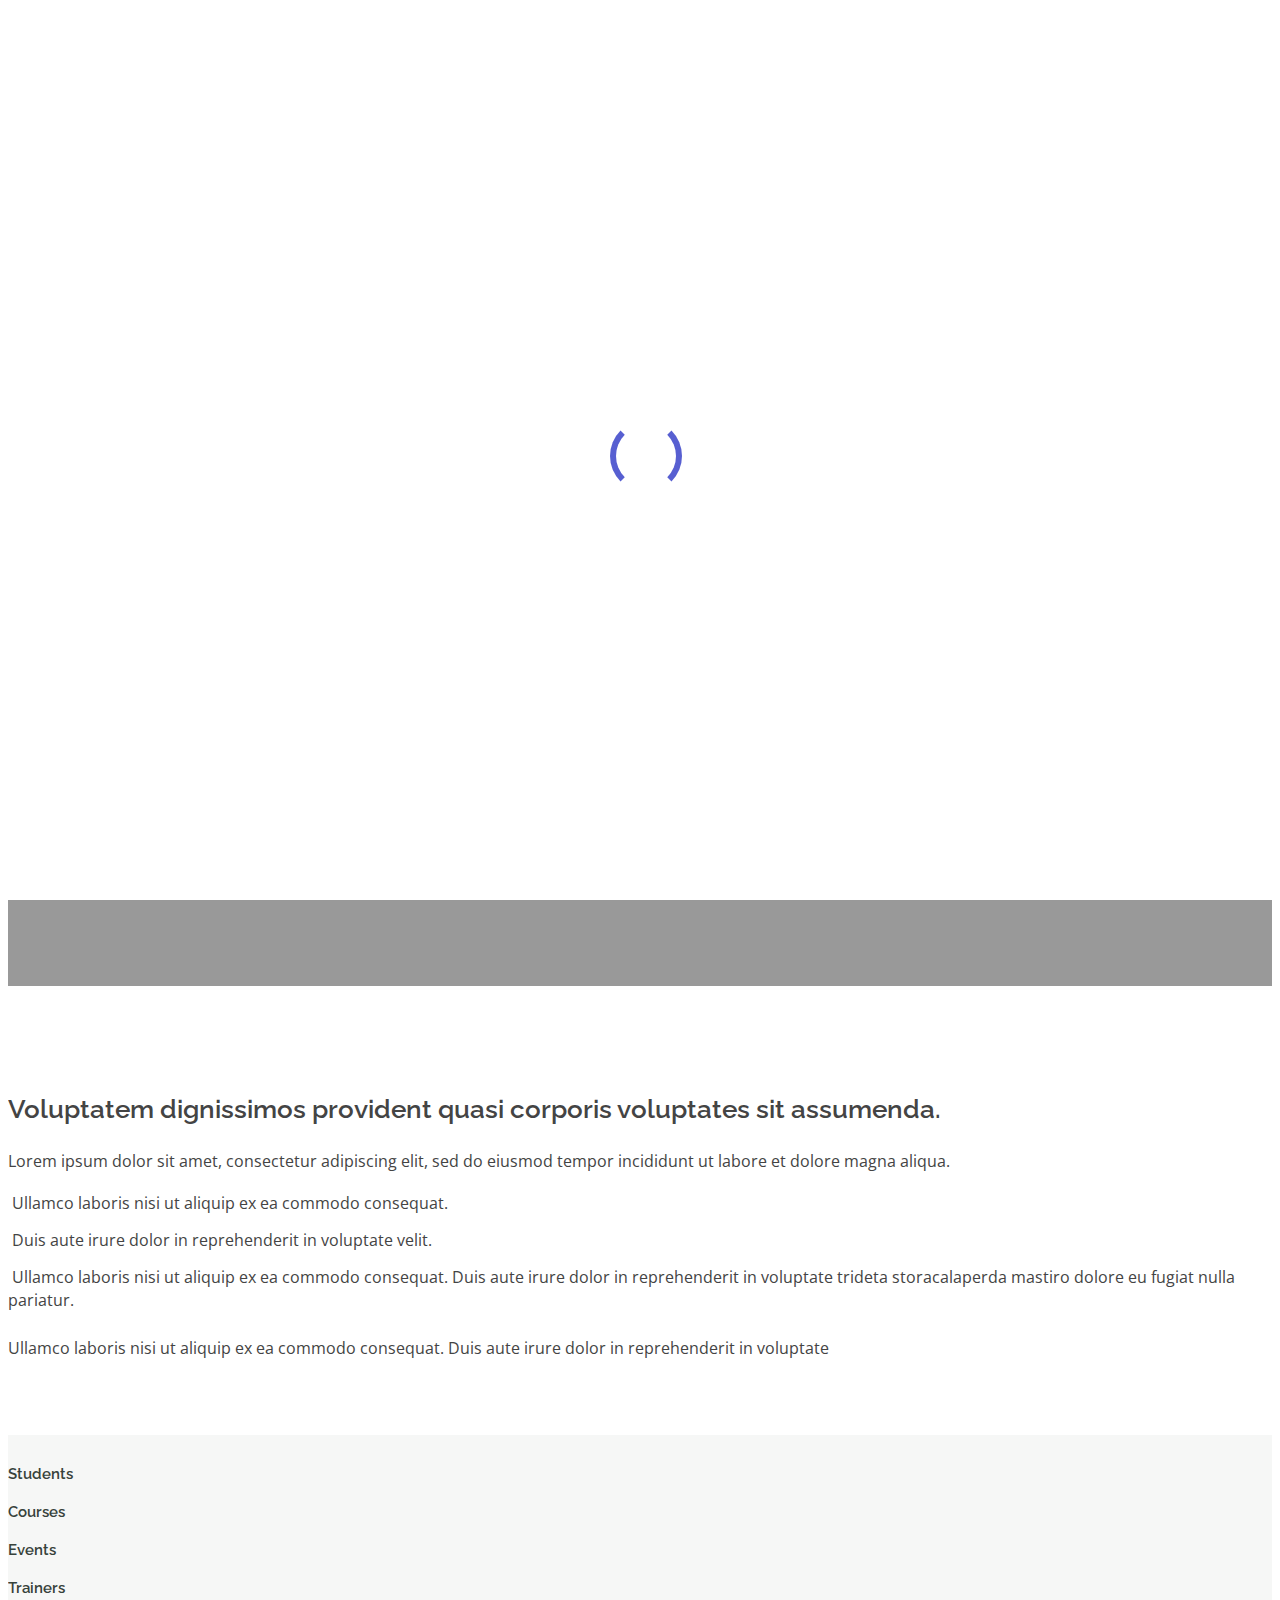
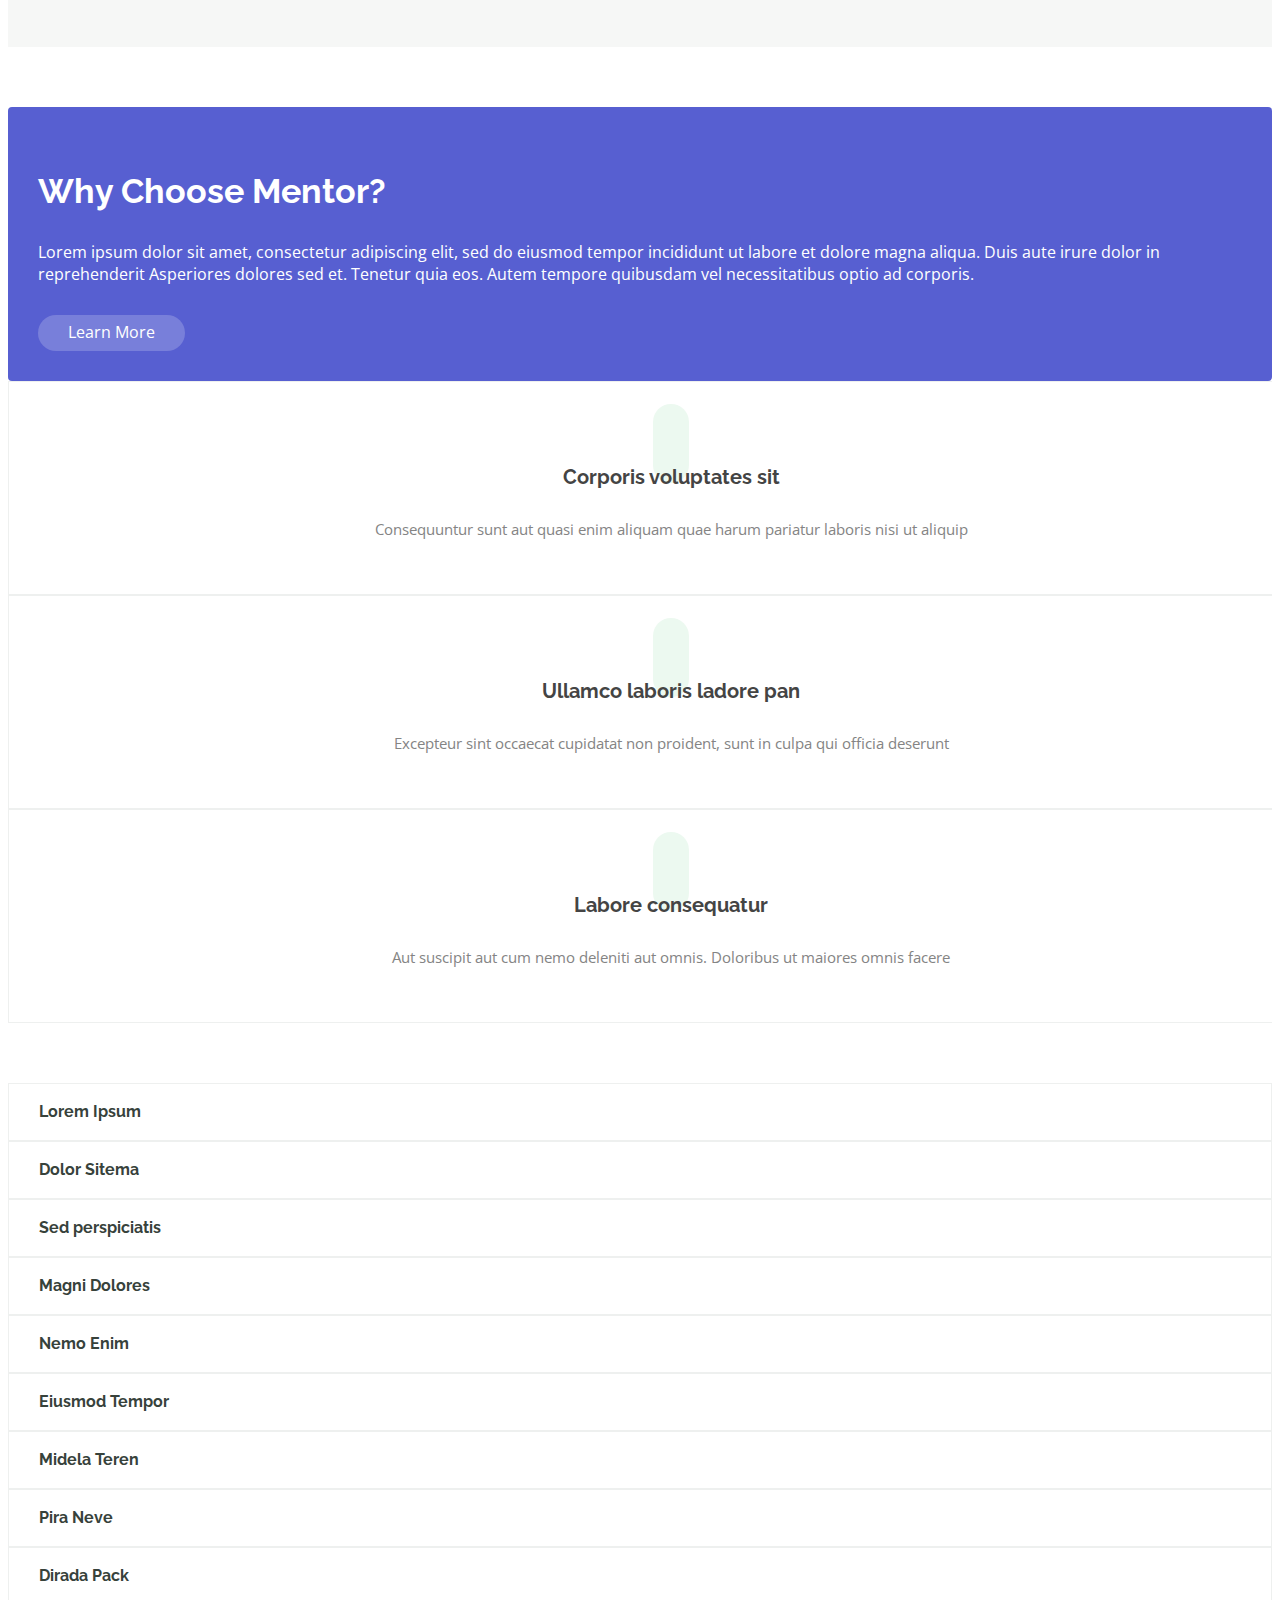
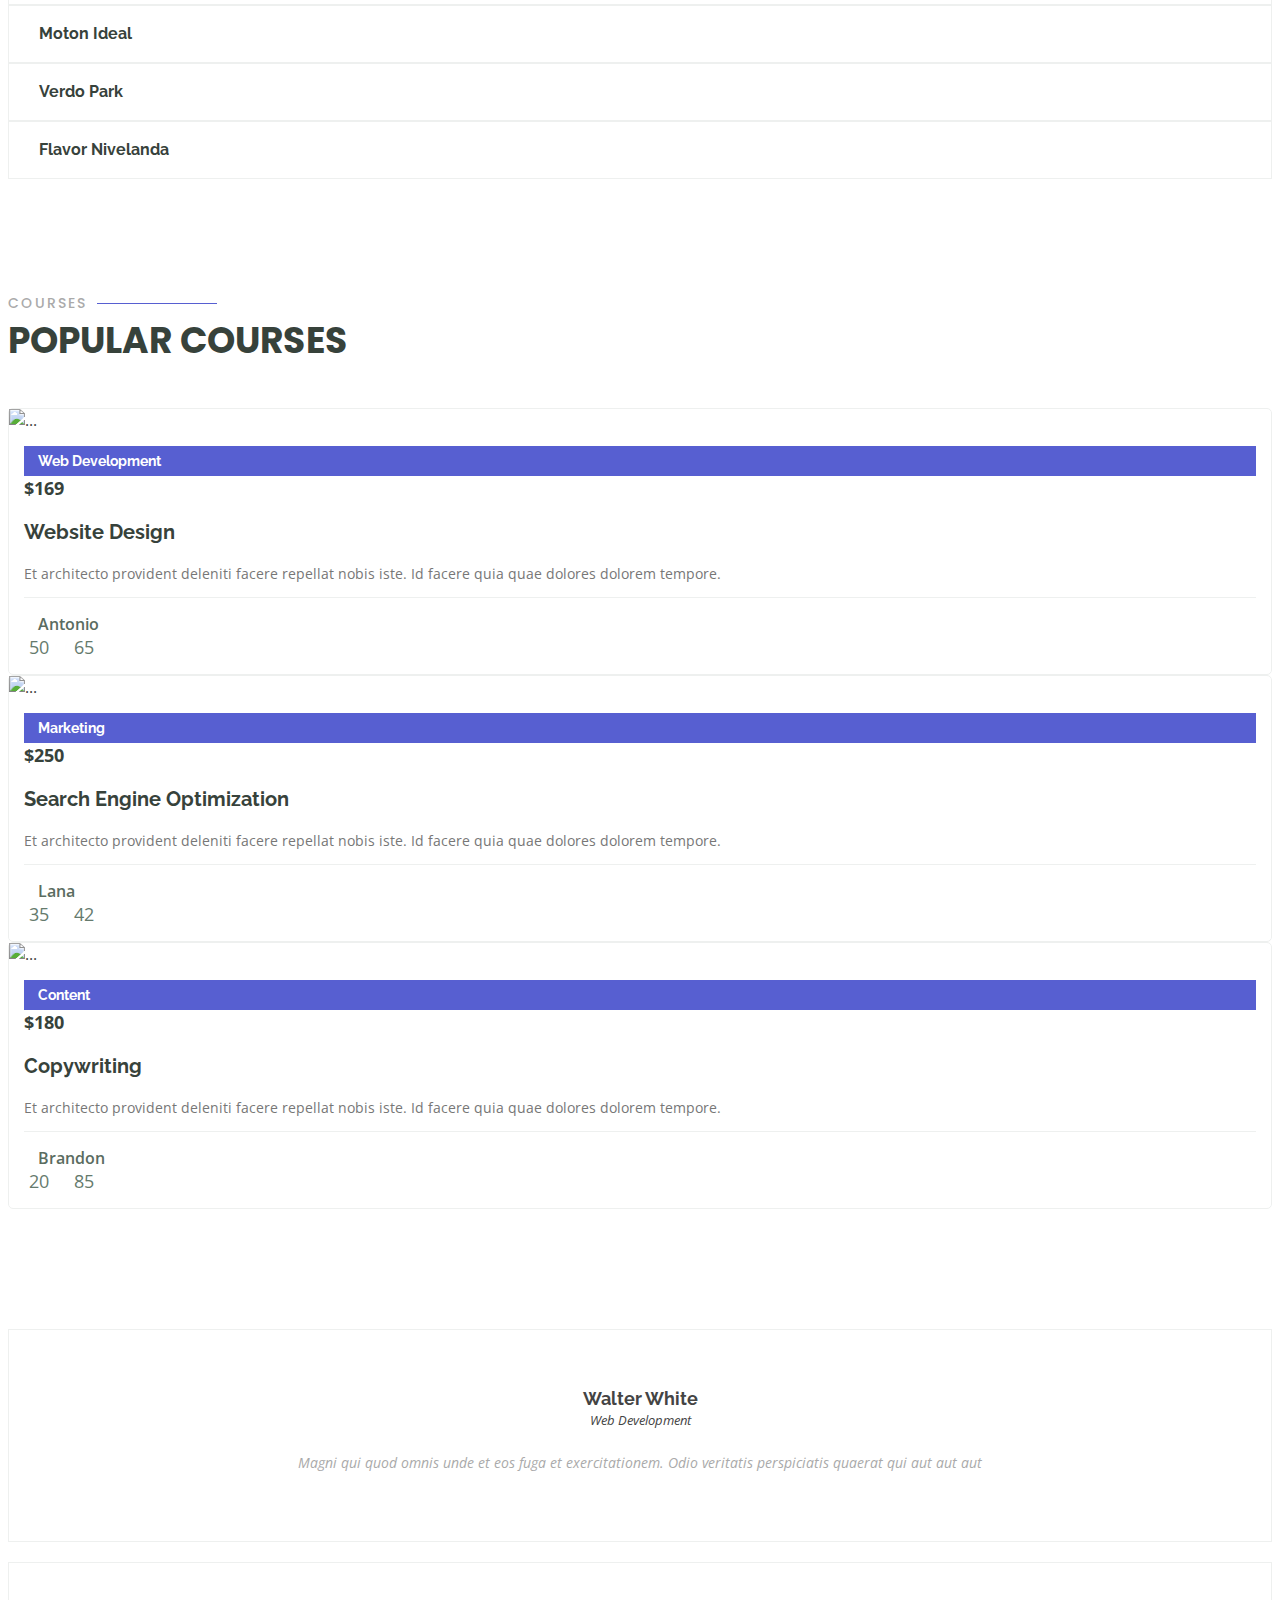
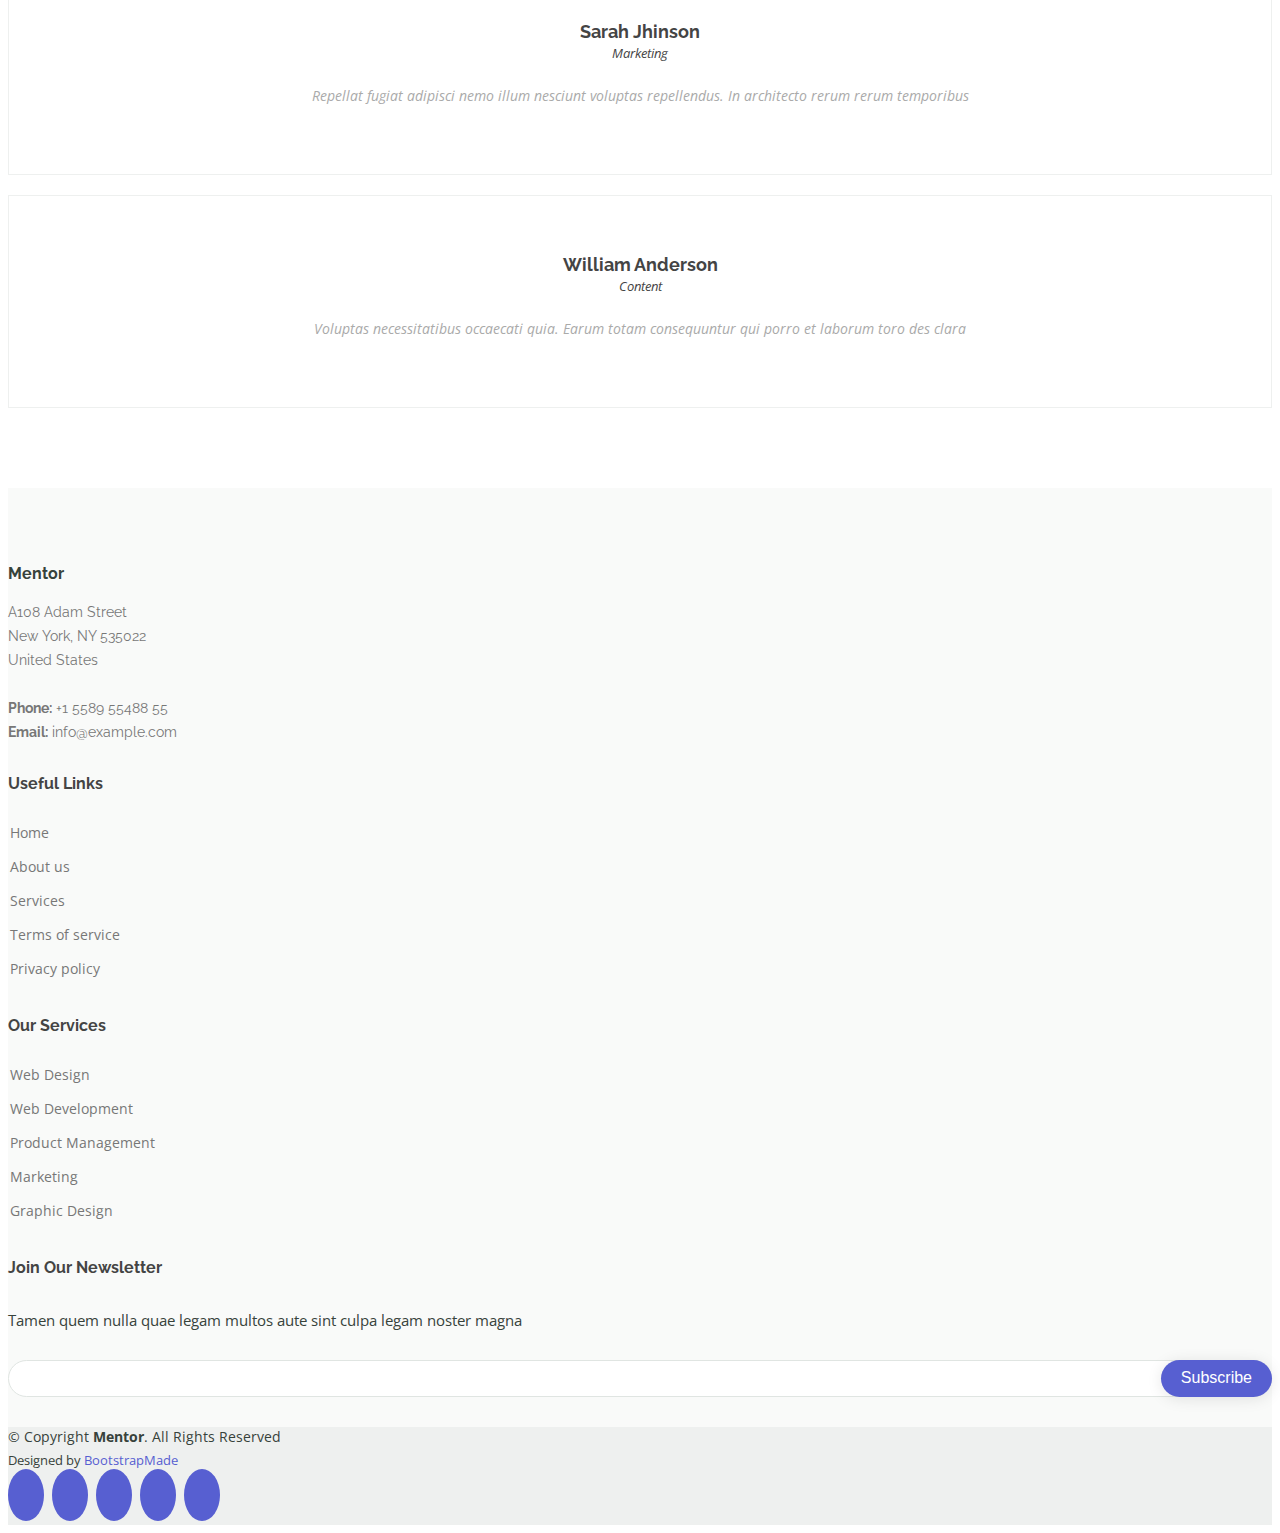
==== commit 2e1eb77b: "index" ====
--- a/index.html
+++ b/index.html
@@ -42,7 +42,7 @@
   <header id="header" class="fixed-top">
     <div class="container d-flex align-items-center">
 
-      <h1 class="logo me-auto"><a href="index.html">Teddy's School</a></h1>
+      <h1 class="logo me-auto"><a href="index.html">Teddy's WONDERLAND</a></h1>
       <!-- Uncomment below if you prefer to use an image logo -->
       <!-- <a href="index.html" class="logo me-auto"><img src="assets/img/logo.png" alt="" class="img-fluid"></a>-->
 
--- a/assets/css/style.css
+++ b/assets/css/style.css
@@ -14,12 +14,12 @@
 }
 
 a {
-  color: #9e7eeb;
+  color: #575fd1;
   text-decoration: none;
 }
 
 a:hover {
-  color: #9e7eeb;
+  color: #575fd1;
   text-decoration: none;
 }
 
@@ -42,7 +42,7 @@
   right: 15px;
   bottom: 15px;
   z-index: 996;
-  background: #9e7eeb;
+  background: #575fd1;
   width: 40px;
   height: 40px;
   border-radius: 50px;
@@ -56,7 +56,7 @@
 }
 
 .back-to-top:hover {
-  background: #9e7eeb;
+  background: #575fd1;
   color: #fff;
 }
 
@@ -84,7 +84,7 @@
   position: fixed;
   top: calc(50% - 30px);
   left: calc(50% - 30px);
-  border: 6px solid#9e7eeb;
+  border: 6px solid #575fd1;
   border-top-color: #fff;
   border-bottom-color: #fff;
   border-radius: 50%;
@@ -146,7 +146,7 @@
 }
 
 #header .logo a {
-  color:#9e7eeb;
+  color: #575fd1;
 }
 
 #header .logo img {
@@ -158,8 +158,8 @@
 */
 .get-started-btn {
   margin-left: 22px;
-  background: #fff;
-  color: #9e7eeb;
+  background: #575fd1;
+  color: #fff;
   border-radius: 50px;
   padding: 8px 25px;
   white-space: nowrap;
@@ -169,8 +169,8 @@
 }
 
 .get-started-btn:hover {
-  background:  #fff;
-  color: #9e7eeb;
+  background: #575fd1;
+  color: #fff;
 }
 
 @media (max-width: 768px) {
@@ -211,7 +211,7 @@
   font-family: "Poppins", sans-serif;
   font-size: 15px;
   font-weight: 500;
-  color: #9e7eeb;
+  color: #37423b;
   white-space: nowrap;
   transition: 0.3s;
 }
@@ -227,7 +227,7 @@
 .navbar .active,
 .navbar .active:focus,
 .navbar li:hover>a {
-  color: #9e7eeb;
+  color: #575fd1;
 }
 
 .navbar .dropdown ul {
@@ -241,7 +241,7 @@
   opacity: 0;
   visibility: hidden;
   background: #fff;
-  box-shadow: 0px 0px 30px rgba(182, 191, 211, 0.25);
+  box-shadow: 0px 0px 30px rgba(127, 137, 161, 0.25);
   transition: 0.3s;
   border-radius: 4px;
 }
@@ -264,7 +264,7 @@
 .navbar .dropdown ul a:hover,
 .navbar .dropdown ul .active:hover,
 .navbar .dropdown ul li:hover>a {
-  color: #9e7eeb;
+  color: #575fd1;
 }
 
 .navbar .dropdown:hover>ul {
@@ -364,7 +364,7 @@
 .navbar-mobile a:hover,
 .navbar-mobile .active,
 .navbar-mobile li:hover>a {
-  color: #9e7eeb;
+  color: #575fd1;
 }
 
 .navbar-mobile .getstarted,
@@ -399,7 +399,7 @@
 .navbar-mobile .dropdown ul a:hover,
 .navbar-mobile .dropdown ul .active:hover,
 .navbar-mobile .dropdown ul li:hover>a {
-  color:#fff ;
+  color: #575fd1;
 }
 
 .navbar-mobile .dropdown>.dropdown-active {
@@ -407,12 +407,12 @@
 }
 
 /*--------------------------------------------------------------
-# Hero S#5fcf80ection
+# Hero Section
 --------------------------------------------------------------*/
 #hero {
   width: 100%;
   height: 80vh;
-  background: url("../img/main_idea.jpeg") top center;
+  background: url("../img/hero-bg.jpg") top center;
   background-size: cover;
   position: relative;
 }
@@ -467,8 +467,8 @@
 }
 
 #hero .btn-get-started:hover {
-  background: #9e7eeb;
-  border: 2px solid #9e7eeb;
+  background: #575fd1;
+  border: 2px solid #575fd1;
 }
 
 @media (min-width: 1024px) {
@@ -526,8 +526,8 @@
   width: 120px;
   height: 1px;
   display: inline-block;
-  background: #9e7eeb;
-  margin: 4px 10px#9e7eeb;
+  background: #575fd1;
+  margin: 4px 10px;
 }
 
 .section-title p {
@@ -543,7 +543,7 @@
 .breadcrumbs {
   margin-top: 73px;
   text-align: center;
-  background:#9e7eeb;
+  background: #575fd1;
   padding: 30px 0;
   color: #fff;
 }
@@ -584,11 +584,11 @@
 .about .content ul i {
   font-size: 20px;
   padding-right: 4px;
-  color: #9e7eeb;
+  color: #575fd1;
 }
 
 .about .content .learn-more-btn {
-  background:  #9e7eeb;
+  background: #575fd1;
   color: #fff;
   border-radius: 50px;
   padding: 8px 25px 9px 25px;
@@ -599,7 +599,7 @@
 }
 
 .about .content .learn-more-btn:hover {
-  background:  #9e7eeb;
+  background: #575fd1;
   color: #fff;
 }
 
@@ -620,7 +620,7 @@
 .counts .counters span {
   font-size: 48px;
   display: block;
-  color:  #9e7eeb;
+  color: #575fd1;
   font-weight: 700;
 }
 
@@ -638,7 +638,7 @@
 --------------------------------------------------------------*/
 .why-us .content {
   padding: 30px;
-  background:  #9e7eeb;
+  background: #575fd1;
   border-radius: 4px;
   color: #fff;
 }
@@ -667,7 +667,7 @@
 }
 
 .why-us .content .more-btn:hover {
-  color:  #9e7eeb;
+  color: #575fd1;
   background: #fff;
 }
 
@@ -682,7 +682,7 @@
 .why-us .icon-boxes .icon-box i {
   font-size: 32px;
   padding: 18px;
-  color:  #9e7eeb;
+  color: #575fd1;
   margin-bottom: 30px;
   background: #ecf9f0;
   border-radius: 50px;
@@ -734,11 +734,11 @@
 }
 
 .features .icon-box:hover {
-  border-color:  #9e7eeb;
+  border-color: #575fd1;
 }
 
 .features .icon-box:hover h3 a {
-  color: #9e7eeb;
+  color: #575fd1;
 }
 
 /*--------------------------------------------------------------
@@ -764,7 +764,7 @@
 }
 
 .courses .course-content h3 a:hover {
-  color: #9e7eeb;
+  color: #575fd1;
 }
 
 .courses .course-content p {
@@ -774,7 +774,7 @@
 
 .courses .course-content h4 {
   font-size: 14px;
-  background:  #9e7eeb;
+  background: #575fd1;
   padding: 7px 14px;
   color: #fff;
   margin: 0;
@@ -820,7 +820,7 @@
 }
 
 .trainers .member img {
-  margin: -2px -1px 30px -1px;
+  margin: -1px -1px 30px -1px;
 }
 
 .trainers .member .member-content {
@@ -856,7 +856,7 @@
 }
 
 .trainers .member .social a:hover {
-  color: #9e7eeb;
+  color: #575fd1;
 }
 
 .trainers .member .social i {
@@ -941,11 +941,11 @@
   height: 12px;
   background-color: #fff;
   opacity: 1;
-  border: 1px solid #5fcf80;
+  border: 1px solid #575fd1;
 }
 
 .testimonials .swiper-pagination .swiper-pagination-bullet-active {
-  background-color: #5fcf80;
+  background-color: #575fd1;
 }
 
 @media (max-width: 767px) {
@@ -997,7 +997,7 @@
   display: block;
   width: 60px;
   height: 1px;
-  background: #5fcf80;
+  background: #575fd1;
   bottom: 0;
   left: 0;
 }
@@ -1048,12 +1048,12 @@
 }
 
 .cource-details-tabs .nav-link:hover {
-  color: #5fcf80;
+  color: #575fd1;
 }
 
 .cource-details-tabs .nav-link.active {
-  color: #5fcf80;
-  border-color: #5fcf80;
+  color: #575fd1;
+  border-color: #575fd1;
 }
 
 .cource-details-tabs .tab-pane.active {
@@ -1084,7 +1084,7 @@
 
   .cource-details-tabs .nav-link.active {
     color: #fff;
-    background: #5fcf80;
+    background: #575fd1;
   }
 }
 
@@ -1145,7 +1145,7 @@
 }
 
 .events .read-more a:hover {
-  color: #5fcf80;
+  color: #575fd1;
 }
 
 .events .card:hover img {
@@ -1153,11 +1153,11 @@
 }
 
 .events .card:hover .card-body {
-  border-color: #5fcf80;
+  border-color: #575fd1;
 }
 
 .events .card:hover .card-body .card-title a {
-  color: #5fcf80;
+  color: #575fd1;
 }
 
 /*--------------------------------------------------------------
@@ -1185,7 +1185,7 @@
 
 .pricing h4 {
   font-size: 36px;
-  color: #5fcf80;
+  color: #575fd1;
   font-weight: 600;
   font-family: "Poppins", sans-serif;
   margin-bottom: 20px;
@@ -1217,7 +1217,7 @@
 }
 
 .pricing ul i {
-  color: #5fcf80;
+  color: #575fd1;
   font-size: 18px;
   padding-right: 4px;
 }
@@ -1235,7 +1235,7 @@
 }
 
 .pricing .btn-buy {
-  background: #5fcf80;
+  background: #575fd1;
   display: inline-block;
   padding: 8px 35px;
   border-radius: 50px;
@@ -1249,12 +1249,12 @@
 }
 
 .pricing .btn-buy:hover {
-  background: #3ac162;
+  background: #575fd1;
 }
 
 .pricing .featured h3 {
   color: #fff;
-  background: #5fcf80;
+  background: #575fd1;
 }
 
 .pricing .advanced {
@@ -1266,7 +1266,7 @@
   z-index: 1;
   font-size: 14px;
   padding: 1px 0 3px 0;
-  background: #5fcf80;
+  background: #575fd1;
   color: #fff;
 }
 
@@ -1284,7 +1284,7 @@
 
 .contact .info i {
   font-size: 20px;
-  color: #5fcf80;
+  color: #575fd1;
   float: left;
   width: 44px;
   height: 44px;
@@ -1319,7 +1319,7 @@
 .contact .info .email:hover i,
 .contact .info .address:hover i,
 .contact .info .phone:hover i {
-  background: #5fcf80;
+  background: #575fd1;
   color: #fff;
 }
 
@@ -1348,7 +1348,7 @@
 .contact .php-email-form .sent-message {
   display: none;
   color: #fff;
-  background: #18d26e;
+  background: #575fd1;
   text-align: center;
   padding: 15px;
   font-weight: 600;
@@ -1368,7 +1368,7 @@
   width: 24px;
   height: 24px;
   margin: 0 10px -6px 0;
-  border: 3px solid #18d26e;
+  border: 3px solid #575fd1;
   border-top-color: #eee;
   -webkit-animation: animate-loading 1s linear infinite;
   animation: animate-loading 1s linear infinite;
@@ -1383,7 +1383,7 @@
 
 .contact .php-email-form input:focus,
 .contact .php-email-form textarea:focus {
-  border-color: #5fcf80;
+  border-color: #575fd1;
 }
 
 .contact .php-email-form input {
@@ -1395,7 +1395,7 @@
 }
 
 .contact .php-email-form button[type=submit] {
-  background: #5fcf80;
+  background: #575fd1;
   border: 0;
   padding: 10px 35px;
   color: #fff;
@@ -1404,7 +1404,7 @@
 }
 
 .contact .php-email-form button[type=submit]:hover {
-  background: #3ac162;
+  background: #575fd1;
 }
 
 @-webkit-keyframes animate-loading {
@@ -1481,7 +1481,7 @@
 
 #footer .footer-top .footer-links ul i {
   padding-right: 2px;
-  color: #5fcf80;
+  color: #575fd1;
   font-size: 18px;
   line-height: 1;
 }
@@ -1505,7 +1505,7 @@
 
 #footer .footer-top .footer-links ul a:hover {
   text-decoration: none;
-  color: #5fcf80;
+  color: #575fd1;
 }
 
 #footer .footer-newsletter {
@@ -1545,7 +1545,7 @@
   background: none;
   font-size: 16px;
   padding: 0 20px 2px 20px;
-  background: #5fcf80;
+  background: #575fd1;
   color: #fff;
   transition: 0.3s;
   border-radius: 50px;
@@ -1553,7 +1553,7 @@
 }
 
 #footer .footer-newsletter form input[type=submit]:hover {
-  background: #3ac162;
+  background: #575fd1;
 }
 
 #footer .credits {
@@ -1562,18 +1562,18 @@
 }
 
 #footer .credits a {
-  color: #3ac162;
+  color: #575fd1;
   transition: 0.3s;
 }
 
 #footer .credits a:hover {
-  color: #5fcf80;
+  color: #575fd1;
 }
 
 #footer .social-links a {
   font-size: 18px;
   display: inline-block;
-  background: #5fcf80;
+  background: #575fd1;
   color: #fff;
   line-height: 1;
   padding: 8px 0;
@@ -1586,7 +1586,33 @@
 }
 
 #footer .social-links a:hover {
-  background: #3ac162;
+  background: #575fd1;
   color: #fff;
   text-decoration: none;
+}
+.breadcrumbs {
+  position: relative;
+  text-align: center; /* Center align text */
+}
+
+.container {
+  position: relative; /* Make the container relative */
+}
+
+.container img {
+  width: 100%; /* Make image responsive */
+  height: auto; /* Maintain aspect ratio */
+}
+
+.text-overlay {
+  position: absolute; /* Position overlay absolutely */
+  top: 50%; /* Center vertically */
+  left: 50%; /* Center horizontally */
+  transform: translate(-50%, -50%); /* Adjust to center */
+  color: white; /* Change text color for better visibility */
+  text-shadow: 2px 2px 4px rgba(0, 0, 0, 0.7); /* Optional shadow for readability */
+  z-index: 1; /* Ensure text is above the image */
+}
+.ourcourse{
+  text-align: center;
 }